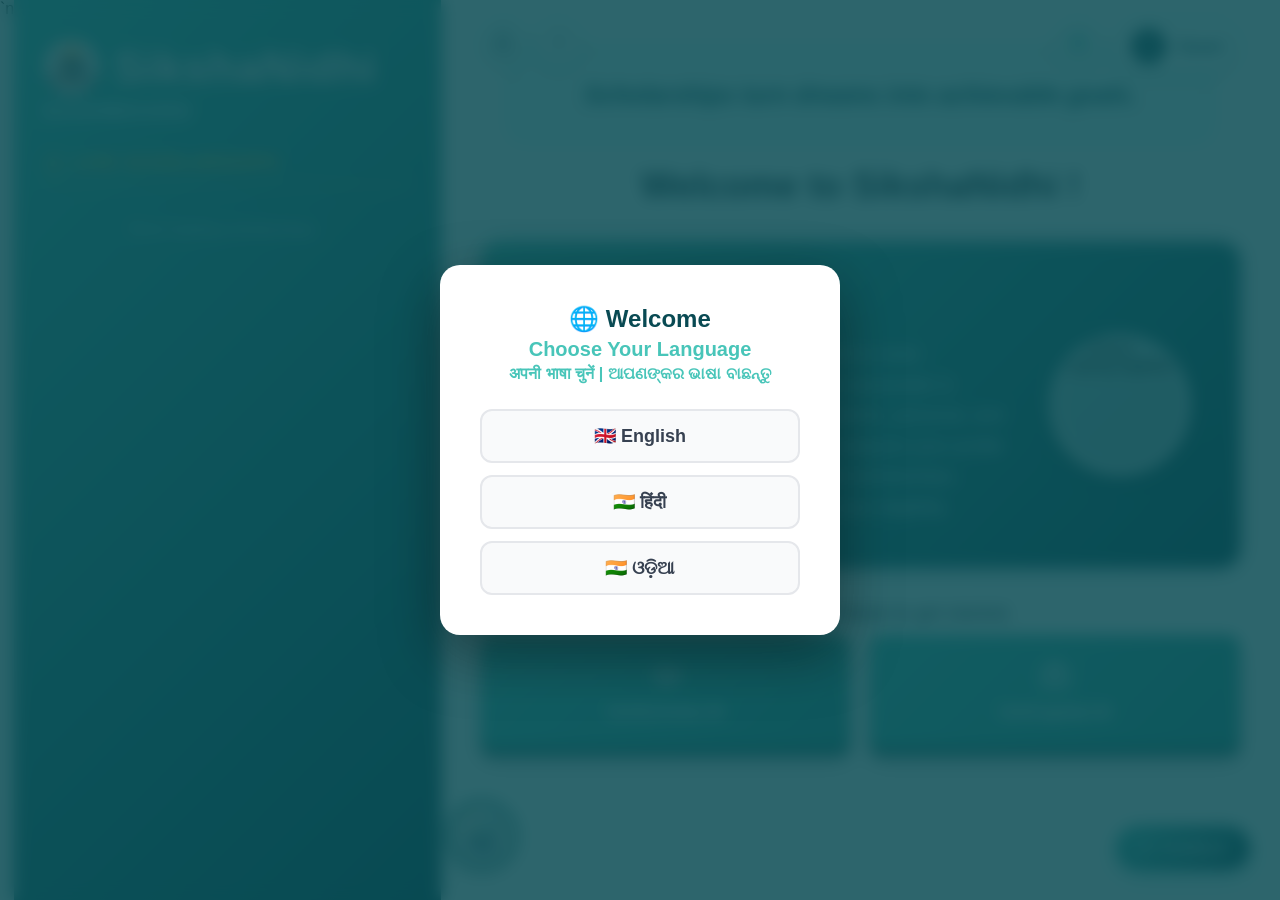
==== frontend/dashboard.html @ fb162694 "fix: resolve Vercel 404 dashboard error and update API URL to sikshanidhi-2 - Add frontend/vercel.js" ====
<!DOCTYPE html>
<html lang="en">

<head>
    <meta charset="UTF-8">
    <meta name="viewport" content="width=device-width, initial-scale=1.0">

    <!-- Load the dynamic backend configuration -->
    <script src="config.js"></script>

    <title data-i18n="dash_page_title">Home - Dashboard</title>

    <style>
        /* Base Reset */
        * {
            margin: 0;
            padding: 0;
            box-sizing: border-box;
            font-family: 'Segoe UI', Tahoma, Geneva, Verdana, sans-serif;
        }

        body {
            display: flex;
            flex-direction: row;
            height: 100vh;
            width: 100vw;
            overflow: hidden;
            background-color: #f3f4f6;
        }

        /* --- Left Sidebar Area --- */
        .sidebar {
            width: 33.333%;
            min-width: 340px;
            max-width: 440px;
            height: 100vh;
            overflow-y: auto;
            background: linear-gradient(135deg, #48C5B9 0%, #094A53 100%);
            color: #ffffff;
            display: flex;
            flex-direction: column;
            padding: 40px 30px;
            box-shadow: 4px 0 15px rgba(0, 0, 0, 0.1);
            z-index: 2;
            flex-shrink: 0;
        }

        /* App Name & Logo Container */
        .header-logo-container {
            display: flex;
            align-items: center;
            gap: 15px;
            margin-bottom: 5px;
        }

        .logo-wrapper {
            width: 55px;
            height: 55px;
            border-radius: 50%;
            overflow: hidden;
            display: flex;
            align-items: center;
            justify-content: center;
            box-shadow: 0 4px 10px rgba(0, 0, 0, 0.2);
            background: white;
        }

        .app-logo {
            width: 100%;
            height: 100%;
            object-fit: cover;
            transform: scale(1.4);
            /* Zoom in to crop black border */
            display: block;
        }

        .app-name {
            font-size: 44px;
            font-weight: 800;
            color: #ffffff;
            letter-spacing: 1px;
            text-shadow: 2px 2px 4px rgba(0, 0, 0, 0.2);
        }

        /* Dashboard Title Area */
        .brand-title {
            font-size: 20px;
            font-weight: 700;
            letter-spacing: 2px;
            margin-bottom: 30px;
            color: #E0F7FA;
            text-transform: uppercase;
        }

        /* --- Live Scholarships List (Sidebar) --- */
        .sidebar-section-title {
            font-size: 18px;
            font-weight: 700;
            margin-bottom: 15px;
            color: #FFD54F;
            /* Changed to Bright Golden Yellow for high visibility */
            text-transform: uppercase;
            letter-spacing: 1px;
            border-bottom: 2px solid rgba(255, 213, 79, 0.4);
            /* Underline matched to new color */
            padding-bottom: 10px;
            display: flex;
            align-items: center;
            gap: 10px;
            text-shadow: 1px 1px 3px rgba(0, 0, 0, 0.2);
        }

        .scholarship-list {
            display: flex;
            flex-direction: column;
            gap: 15px;
            overflow-y: auto;
            padding-right: 5px;
            -ms-overflow-style: none;
            scrollbar-width: none;
        }

        .scholarship-list::-webkit-scrollbar {
            display: none;
        }

        .scholarship-item {
            display: block;
            text-decoration: none;
            background: rgba(255, 255, 255, 0.85);
            border: 1px solid rgba(255, 255, 255, 0.9);
            padding: 18px 20px;
            border-radius: 14px;
            color: #374151;
            transition: all 0.3s cubic-bezier(0.25, 0.8, 0.25, 1);
            position: relative;
            box-shadow: 0 0 12px rgba(9, 74, 83, 0.2);
            overflow: hidden;
        }

        .scholarship-item:hover {
            transform: translateY(-3px);
            background: rgba(255, 255, 255, 1);
            box-shadow: 0 0 20px rgba(72, 197, 185, 0.6);
        }

        .scholarship-item h4 {
            font-size: 16px;
            font-weight: 700;
            margin-bottom: 6px;
            color: #094A53;
            line-height: 1.3;
        }

        .scholarship-item p {
            font-size: 13px;
            color: #48C5B9;
            font-weight: 600;
        }

        .scholarship-item .external-icon {
            position: absolute;
            top: 18px;
            right: 18px;
            width: 16px;
            height: 16px;
            color: #9ca3af;
            transition: color 0.3s ease;
        }

        .scholarship-item:hover .external-icon {
            color: #48C5B9;
        }

        /* --- Right Main Area --- */
        .main-content {
            flex: 1;
            height: 100vh;
            overflow-y: auto;
            background-color: #ffffff;
            display: flex;
            flex-direction: column;
            align-items: center;
            justify-content: flex-start;
            padding: 50px 40px;
            position: relative;
            z-index: 1;
        }

        /* Welcome Placeholder */
        .welcome-msg {
            text-align: center;
            color: #374151;
            animation: fadeIn 0.8s ease;
        }

        .welcome-msg h2 {
            font-size: 36px;
            font-weight: 600;
            color: #1f2937;
            margin-bottom: 5px;
        }

        .welcome-msg p {
            font-size: 18px;
            color: #6b7280;
        }

        /* --- Quote Box (Increased Size and Font) --- */
        .quote-box {
            background: rgba(168, 240, 240, 0.25);
            border: 1px solid rgba(72, 197, 185, 0.4);
            border-radius: 12px;
            padding: 20px 30px;
            /* Increased padding */
            margin-bottom: 25px;
            text-align: center;
            width: 100%;
            max-width: 700px;
            /* Increased width */
            min-height: 90px;
            /* Increased height */
            display: flex;
            align-items: center;
            justify-content: center;
            box-shadow: 0 0 15px rgba(72, 197, 185, 0.2);
            overflow: hidden;
        }

        .quote-box p {
            color: #094A53;
            font-size: 24px;
            /* Significantly increased font size */
            font-style: italic;
            font-weight: 700;
            margin: 0;
            transition: opacity 0.5s ease;
        }

        /* --- Theme Banner Styles --- */
        .info-banner {
            display: flex;
            align-items: center;
            justify-content: space-between;
            background: linear-gradient(135deg, #48C5B9 0%, #094A53 100%);
            border-radius: 20px;
            padding: 45px 50px;
            margin-top: 30px;
            width: 100%;
            max-width: 800px;
            box-shadow: 0 0 25px rgba(9, 74, 83, 0.3);
            animation: fadeIn 1s ease 0.3s forwards;
            opacity: 0;
            gap: 40px;
        }

        .info-content {
            flex: 1;
            text-align: left;
        }

        .info-content h3 {
            color: #ffffff;
            font-size: 32px;
            font-weight: 800;
            margin-bottom: 15px;
            letter-spacing: 0.5px;
            display: flex;
            align-items: center;
            gap: 12px;
        }

        .info-content p {
            color: #E0F7FA;
            font-size: 18px;
            line-height: 1.7;
            font-weight: 500;
        }

        .info-visual {
            flex-shrink: 0;
            width: 140px;
            height: 140px;
            background: rgba(255, 255, 255, 0.6);
            border: 4px solid rgba(255, 255, 255, 0.9);
            border-radius: 50%;
            display: flex;
            justify-content: center;
            align-items: center;
            box-shadow: 0 8px 20px rgba(0, 0, 0, 0.15);
            overflow: hidden;
        }

        .info-visual img {
            width: 100%;
            height: 100%;
            object-fit: cover;
        }

        /* --- Action Buttons & Prompt --- */
        .portal-prompt {
            margin-top: 35px;
            margin-bottom: -10px;
            font-size: 18px;
            font-weight: 600;
            color: #4b5563;
            animation: fadeIn 1s ease 0.4s forwards;
            opacity: 0;
        }

        .action-buttons {
            display: flex;
            width: 100%;
            max-width: 800px;
            gap: 20px;
            margin-top: 25px;
            animation: fadeIn 1s ease 0.5s forwards;
            opacity: 0;
        }

        /* --- Updated 3D Button Styles --- */
        .action-btn {
            flex: 1;
            display: flex;
            flex-direction: column;
            align-items: center;
            justify-content: center;
            padding: 25px 20px;
            border-radius: 12px;
            border: none;
            /* Removed border to enhance 3D feel */
            cursor: pointer;
            transition: transform 0.15s ease, box-shadow 0.15s ease;
            /* Snappy transition for 3D press */
            text-decoration: none;
            position: relative;
            overflow: hidden;
        }

        .action-btn svg {
            width: 30px;
            height: 30px;
            margin-bottom: 12px;
            fill: none;
            stroke-width: 2;
            stroke-linecap: round;
            stroke-linejoin: round;
        }

        .btn-cyan {
            background: linear-gradient(135deg, #48C5B9 0%, #2E9E94 100%);
            /* Creates the 3D 'thickness' under the button */
            box-shadow: 0 8px 0 #18655E, 0 15px 20px rgba(0, 0, 0, 0.2);
            transform: translateY(-4px);
            /* Base raised position */
        }

        .btn-cyan:hover {
            background: linear-gradient(135deg, #57D1C6 0%, #35B1A6 100%);
            /* Slightly lighter on hover */
            box-shadow: 0 8px 0 #18655E, 0 15px 25px rgba(72, 197, 185, 0.4);
        }

        /* The physical 'click' push-down effect */
        .btn-cyan:active {
            transform: translateY(4px);
            box-shadow: 0 0px 0 #18655E, 0 5px 10px rgba(0, 0, 0, 0.2);
        }

        .btn-cyan svg {
            stroke: #ffffff;
        }

        .btn-cyan span {
            font-size: 18px;
            font-weight: 600;
            color: #ffffff;
        }

        /* --- CLICK SHINE & GLOW EFFECTS --- */
        .scholarship-item::after,
        .action-btn::after {
            content: '';
            position: absolute;
            top: 0;
            left: -100%;
            width: 50%;
            height: 100%;
            background: linear-gradient(to right, rgba(255, 255, 255, 0) 0%, rgba(255, 255, 255, 0.6) 50%, rgba(255, 255, 255, 0) 100%);
            transform: skewX(-25deg);
            z-index: 10;
            pointer-events: none;
        }

        /* Adjusted active-glow for 3D buttons */
        .active-glow {
            box-shadow: 0 0px 0 #18655E, 0 0 30px rgba(255, 255, 255, 0.8), 0 0 50px rgba(72, 197, 185, 1) !important;
            transform: translateY(4px) scale(0.98) !important;
            filter: brightness(1.1);
            transition: all 0.1s ease !important;
        }

        .active-glow::after {
            animation: shineSweep 0.5s ease-out forwards;
        }

        @keyframes shineSweep {
            0% {
                left: -100%;
            }

            100% {
                left: 200%;
            }
        }

        @keyframes fadeIn {
            from {
                opacity: 0;
                transform: translateY(20px);
            }

            to {
                opacity: 1;
                transform: translateY(0);
            }
        }

        /* Responsive styling */
        @media (max-width: 950px) {
            body {
                flex-direction: column;
                overflow-y: auto;
            }

            .sidebar {
                width: 100%;
                height: auto;
                padding: 30px;
                max-height: 400px;
            }

            .main-content {
                width: 100%;
                flex: 1;
                padding: 40px 20px;
            }

            .main-content>div {
                margin-top: 0 !important;
            }

            .info-banner {
                flex-direction: column;
                text-align: center;
                padding: 30px;
                gap: 20px;
            }

            .info-content h3 {
                justify-content: center;
            }

            .info-content {
                text-align: center;
            }

            .action-buttons {
                flex-direction: column;
            }
        }

        /* --- Notification Icon Styles --- */
        .notification-area {
            position: absolute;
            top: 20px;
            left: 40px;
            z-index: 100;
            display: flex;
            align-items: center;
        }

        .notification-container {
            position: relative;
            cursor: pointer;
            width: 45px;
            height: 45px;
            background: rgba(255, 255, 255, 0.9);
            border-radius: 50%;
            display: flex;
            justify-content: center;
            align-items: center;
            box-shadow: 0 4px 10px rgba(0, 0, 0, 0.1);
            border: 1px solid #48C5B9;
            transition: all 0.3s ease;
        }

        .notification-container:hover {
            transform: translateY(-2px);
            box-shadow: 0 6px 15px rgba(72, 197, 185, 0.3);
        }

        .notification-icon {
            width: 24px;
            height: 24px;
            color: #094A53;
        }

        .notification-badge {
            position: absolute;
            top: 0;
            right: 0;
            width: 14px;
            height: 14px;
            background-color: #ff4d4d;
            border-radius: 50%;
            border: 2px solid white;
            display: none;
            /* Shown if scholarships ending soon */
            animation: pulse-red 2s infinite;
        }

        @keyframes pulse-red {
            0% {
                transform: scale(0.95);
                box-shadow: 0 0 0 0 rgba(255, 77, 77, 0.7);
            }

            70% {
                transform: scale(1);
                box-shadow: 0 0 0 10px rgba(255, 77, 77, 0);
            }

            100% {
                transform: scale(0.95);
                box-shadow: 0 0 0 0 rgba(255, 77, 77, 0);
            }
        }

        .notification-dropdown {
            position: absolute;
            top: 55px;
            left: 0;
            width: 320px;
            background: white;
            border-radius: 15px;
            box-shadow: 0 10px 30px rgba(0, 0, 0, 0.15);
            border: 1px solid #e5e7eb;
            display: none;
            z-index: 200;
            padding: 20px;
            transform-origin: top left;
            animation: dropdownFade 0.3s ease;
        }

        @keyframes dropdownFade {
            from {
                opacity: 0;
                transform: scale(0.95) translateY(-10px);
            }

            to {
                opacity: 1;
                transform: scale(1) translateY(0);
            }
        }

        .notification-header {
            font-weight: 700;
            color: #094A53;
            margin-bottom: 15px;
            padding-bottom: 10px;
            border-bottom: 2px solid #f3f4f6;
            font-size: 16px;
            display: flex;
            align-items: center;
            gap: 8px;
        }

        .notification-list {
            max-height: 300px;
            overflow-y: auto;
        }

        .notification-item {
            padding: 12px;
            border-radius: 10px;
            margin-bottom: 8px;
            background: #f9fafb;
            transition: background 0.2s;
        }

        .notification-item:hover {
            background: #f3f4f6;
        }

        .notification-item h5 {
            margin: 0;
            font-size: 14px;
            color: #1f2937;
            line-height: 1.4;
        }

        .notification-item p {
            margin: 6px 0 0;
            font-size: 13px;
            color: #ef4444;
            font-weight: 700;
            display: flex;
            align-items: center;
            gap: 4px;
        }

        .no-notifications {
            text-align: center;
            color: #6b7280;
            font-size: 14px;
            padding: 20px 0;
        }

        /* --- About / Help Button --- */
        .about-btn {
            margin-left: 10px;
            width: 45px;
            height: 45px;
            background: rgba(255, 255, 255, 0.9);
            border-radius: 50%;
            display: flex;
            justify-content: center;
            align-items: center;
            cursor: pointer;
            box-shadow: 0 4px 10px rgba(0, 0, 0, 0.1);
            border: 1px solid #48C5B9;
            transition: all 0.3s ease;
            position: relative;
        }

        .about-btn:hover {
            transform: translateY(-2px);
            box-shadow: 0 6px 15px rgba(72, 197, 185, 0.3);
        }

        .about-btn span {
            font-size: 20px;
            font-weight: 700;
            color: #094A53;
            line-height: 1;
            font-family: Georgia, serif;
            user-select: none;
        }

        .about-btn::after {
            content: 'How to use?';
            position: absolute;
            top: calc(100% + 8px);
            left: 50%;
            transform: translateX(-50%);
            background: #094A53;
            color: #fff;
            font-size: 11px;
            font-weight: 600;
            padding: 4px 10px;
            border-radius: 20px;
            white-space: nowrap;
            pointer-events: none;
            opacity: 0;
            transition: opacity 0.25s ease;
            z-index: 300;
        }

        .about-btn:hover::after {
            opacity: 1;
        }

        /* ========== HELP MODAL ========== */
        #help-overlay {
            position: fixed;
            inset: 0;
            background: rgba(9, 74, 83, 0.6);
            backdrop-filter: blur(8px);
            z-index: 99999;
            display: none;
            align-items: center;
            justify-content: center;
        }

        #help-overlay.open {
            display: flex;
        }

        #help-modal {
            background: #ffffff;
            border-radius: 28px;
            width: 860px;
            max-width: 96vw;
            max-height: 88vh;
            display: flex;
            flex-direction: column;
            overflow: hidden;
            box-shadow: 0 30px 80px rgba(9, 74, 83, 0.35);
            animation: helpSlideIn 0.4s cubic-bezier(0.16, 1, 0.3, 1) forwards;
        }

        @keyframes helpSlideIn {
            from {
                opacity: 0;
                transform: translateY(40px) scale(0.97);
            }

            to {
                opacity: 1;
                transform: translateY(0) scale(1);
            }
        }

        .help-header {
            background: linear-gradient(135deg, #48C5B9 0%, #094A53 100%);
            padding: 28px 36px 22px;
            display: flex;
            align-items: center;
            justify-content: space-between;
            flex-shrink: 0;
        }

        .help-header-left {
            display: flex;
            align-items: center;
            gap: 14px;
        }

        .help-header-icon {
            width: 50px;
            height: 50px;
            background: rgba(255, 255, 255, 0.2);
            border: 2px solid rgba(255, 255, 255, 0.4);
            border-radius: 50%;
            display: flex;
            align-items: center;
            justify-content: center;
            font-size: 24px;
        }

        .help-header-text h2 {
            color: #fff;
            font-size: 24px;
            font-weight: 800;
            margin: 0 0 3px;
        }

        .help-header-text p {
            color: rgba(255, 255, 255, 0.8);
            font-size: 14px;
            margin: 0;
        }

        #help-close {
            background: rgba(255, 255, 255, 0.2);
            border: none;
            color: #fff;
            font-size: 22px;
            width: 40px;
            height: 40px;
            border-radius: 50%;
            cursor: pointer;
            display: flex;
            align-items: center;
            justify-content: center;
            transition: background 0.2s;
            flex-shrink: 0;
        }

        #help-close:hover {
            background: rgba(255, 255, 255, 0.35);
        }

        .help-tabs {
            display: flex;
            gap: 0;
            padding: 0 36px;
            background: #f8fafc;
            border-bottom: 2px solid #e5e7eb;
            overflow-x: auto;
            flex-shrink: 0;
            scrollbar-width: none;
        }

        .help-tabs::-webkit-scrollbar {
            display: none;
        }

        .help-tab {
            padding: 14px 20px;
            font-size: 13.5px;
            font-weight: 600;
            color: #6b7280;
            cursor: pointer;
            border-bottom: 3px solid transparent;
            white-space: nowrap;
            transition: all 0.25s ease;
            display: flex;
            align-items: center;
            gap: 7px;
            margin-bottom: -2px;
        }

        .help-tab:hover {
            color: #094A53;
        }

        .help-tab.active {
            color: #094A53;
            border-bottom-color: #48C5B9;
            background: #fff;
        }

        .help-body {
            padding: 32px 36px;
            overflow-y: auto;
            flex: 1;
        }

        .help-panel {
            display: none;
        }

        .help-panel.active {
            display: block;
        }

        .help-section {
            display: flex;
            gap: 18px;
            align-items: flex-start;
            background: #f9fafb;
            border: 1px solid #e5e7eb;
            border-radius: 16px;
            padding: 22px 24px;
            margin-bottom: 18px;
            transition: box-shadow 0.25s;
        }

        .help-section:hover {
            box-shadow: 0 4px 18px rgba(72, 197, 185, 0.18);
            border-color: #48C5B9;
        }

        .help-sec-icon {
            width: 48px;
            height: 48px;
            border-radius: 12px;
            display: flex;
            align-items: center;
            justify-content: center;
            font-size: 24px;
            flex-shrink: 0;
        }

        .ic-teal,
        .ic-gold,
        .ic-blue,
        .ic-green,
        .ic-red,
        .ic-purple,
        .ic-orange {
            background: rgba(72, 197, 185, 0.12);
        }

        .help-sec-body h4 {
            font-size: 16px;
            font-weight: 700;
            color: #094A53;
            margin: 0 0 7px;
        }

        .help-sec-body p {
            font-size: 14px;
            color: #4b5563;
            line-height: 1.65;
            margin: 0;
        }

        .help-sec-body ul {
            margin: 8px 0 0 16px;
            padding: 0;
            font-size: 13.5px;
            color: #4b5563;
            line-height: 1.7;
        }

        .help-tip-box {
            background: linear-gradient(135deg, rgba(72, 197, 185, 0.1), rgba(9, 74, 83, 0.07));
            border: 1px dashed #48C5B9;
            border-radius: 14px;
            padding: 16px 20px;
            margin-top: 20px;
            font-size: 13.5px;
            color: #094A53;
            font-weight: 500;
            display: flex;
            gap: 10px;
            align-items: flex-start;
        }

        .help-tip-box .tip-icon {
            font-size: 20px;
            flex-shrink: 0;
        }
    </style>
    <script src="/config.js"></script>`n
</head>

<body>

    <!-- User Profile Header -->
    <div id="user-profile-header"
        style="position: absolute; top: 20px; right: 40px; display: flex; align-items: center; gap: 12px; z-index: 100; background: rgba(255,255,255,0.9); padding: 8px 16px; border-radius: 30px; box-shadow: 0 4px 10px rgba(0,0,0,0.1); border: 1px solid #48C5B9;">
        <div
            style="width: 35px; height: 35px; background: #094A53; border-radius: 50%; display: flex; justify-content: center; align-items: center; color: white;">
            <svg width="20" height="20" viewBox="0 0 24 24" fill="none" stroke="currentColor" stroke-width="2"
                stroke-linecap="round" stroke-linejoin="round">
                <path d="M20 21v-2a4 4 0 0 0-4-4H8a4 4 0 0 0-4 4v2"></path>
                <circle cx="12" cy="7" r="4"></circle>
            </svg>
        </div>
        <span id="display-user-name" style="font-weight: 600; color: #094A53;">User</span>
    </div>

    <!-- Language Switcher -->
    <button onclick="showLanguagePopup()"
        style="position: absolute; top: 20px; right: 180px; background: rgba(255,255,255,0.9); border: 1px solid #48C5B9; border-radius: 50%; width: 45px; height: 45px; display: flex; align-items: center; justify-content: center; cursor: pointer; z-index: 100; box-shadow: 0 4px 10px rgba(0,0,0,0.1); transition: all 0.3s; color: #48C5B9;"
        onmouseover="this.style.color='#094A53'; this.style.borderColor='#094A53';"
        onmouseout="this.style.color='#48C5B9'; this.style.borderColor='#48C5B9';" title="Change Language">
        <svg width="22" height="22" viewBox="0 0 24 24" fill="none" stroke="currentColor" stroke-width="2"
            stroke-linecap="round" stroke-linejoin="round">
            <circle cx="12" cy="12" r="10"></circle>
            <line x1="2" y1="12" x2="22" y2="12"></line>
            <path d="M12 2a15.3 15.3 0 0 1 4 10 15.3 15.3 0 0 1-4 10 15.3 15.3 0 0 1-4-10 15.3 15.3 0 0 1 4-10z"></path>
        </svg>
    </button>

    <!-- PixaBot Floating Bubble -->
    <div id="pixabot-container"
        style="position: fixed; bottom: 30px; left: calc(33.333% + 20px); z-index: 9999; cursor: move;">
        <div id="pixabot-bubble"
            style="width: 70px; height: 70px; border-radius: 50%; background: white; border: 3px solid #0f8680; box-shadow: 0 4px 15px rgba(0,0,0,0.2); display: flex; justify-content: center; align-items: center; overflow: hidden; transition: transform 0.3s;">
            <img src="bot_logo.jpeg" alt="PixaBot" style="width: 100%; height: 100%; object-fit: cover;">
        </div>
    </div>


    <div class="sidebar">
        <div class="header-logo-container">
            <div class="logo-wrapper">
                <img src="app_logo.jpeg" alt="SikshaNidhi Logo" class="app-logo">
            </div>
            <div class="app-name" data-i18n="app_name">SikshaNidhi</div>
        </div>
        <div class="brand-title" data-i18n="dash_title">DASHBOARD</div>

        <div class="sidebar-section-title">
            <svg width="20" height="20" viewBox="0 0 24 24" fill="none" stroke="currentColor" stroke-width="2"
                stroke-linecap="round" stroke-linejoin="round">
                <circle cx="12" cy="12" r="10"></circle>
                <line x1="12" y1="8" x2="12" y2="12"></line>
                <line x1="12" y1="16" x2="12.01" y2="16"></line>
            </svg>
            <span data-i18n="live_scholarships">Live Scholarships</span>
        </div>

        <div class="scholarship-list" id="sidebarScholarshipList">
            <!-- Data fetched dynamically from backend -->
        </div>
    </div>

    <div class="main-content">
        <!-- Notification Icon Area -->
        <div class="notification-area">
            <div class="notification-container" id="notificationBtn">
                <svg class="notification-icon" viewBox="0 0 24 24" fill="none" stroke="currentColor" stroke-width="2"
                    stroke-linecap="round" stroke-linejoin="round">
                    <path d="M18 8A6 6 0 0 0 6 8c0 7-3 9-3 9h18s-3-2-3-9"></path>
                    <path d="M13.73 21a2 2 0 0 1-3.46 0"></path>
                </svg>
                <div class="notification-badge" id="notificationBadge"></div>
            </div>

            <!-- About / Help Button -->
            <div class="about-btn" id="aboutBtn" onclick="openHelp()">
                <span>?</span>
            </div>

            <div class="notification-dropdown" id="notificationDropdown">
                <div class="notification-header">
                    <svg width="18" height="18" viewBox="0 0 24 24" fill="none" stroke="currentColor" stroke-width="2.5"
                        stroke-linecap="round" stroke-linejoin="round">
                        <path
                            d="M10.29 3.86L1.82 18a2 2 0 0 0 1.71 3h16.94a2 2 0 0 0 1.71-3L13.71 3.86a2 2 0 0 0-3.42 0z">
                        </path>
                        <line x1="12" y1="9" x2="12" y2="13"></line>
                        <line x1="12" y1="17" x2="12.01" y2="17"></line>
                    </svg>
                    <span data-i18n="upcoming_deadlines">Upcoming Deadlines</span>
                </div>
                <div class="notification-list" id="notificationList">
                    <!-- Data fetched dynamically from backend -->
                </div>
            </div>
        </div>

        <div
            style="display: flex; flex-direction: column; align-items: center; justify-content: center; width: 100%; margin-top: 0px;">

            <div class="quote-box" id="quoteBox">
                <p id="quoteText" data-i18n="quote_1">Scholarships turn dreams into achievable goals.</p>
            </div>

            <div class="welcome-msg" id="welcomeMessage">
                <h2 data-i18n="welcome_dash">Welcome to SikshaNidhi !</h2>
            </div>

            <div class="info-banner">
                <div class="info-content">
                    <h3>
                        <svg width="28" height="28" viewBox="0 0 24 24" fill="none" stroke="currentColor"
                            stroke-width="2" stroke-linecap="round" stroke-linejoin="round">
                            <path d="M12 2l3 7 7 3-7 3-3 7-3-7-7-3 7-3z"></path>
                        </svg>
                        <span data-i18n="info_banner_title">SikshaNidhi</span>
                    </h3>
                    <p data-i18n="info_banner_desc">This is an AI-powered platform designed to make scholarships and
                        financial opportunities
                        accessible to everyone. By simply entering your academic, personal, and financial details, our
                        intelligent system analyzes your profile and matches you with the most relevant scholarships,
                        grants, and funding options tailored to your eligibility.</p>
                </div>
                <div class="info-visual">
                    <img src="https://images.unsplash.com/photo-1523240795612-9a054b0db644?q=80&w=300&auto=format&fit=crop"
                        alt="Students studying together">
                </div>
            </div>

            <div class="portal-prompt" data-i18n="portal_prompt">
                Select a portal below to get started.
            </div>

            <div class="action-buttons">
                <button class="action-btn btn-cyan clickable-element" onclick="window.location.href='index1.html'">
                    <svg viewBox="0 0 24 24">
                        <path d="M22 10v6M2 10l10-5 10 5-10 5z"></path>
                        <path d="M6 12v5c3 3 9 3 12 0v-5"></path>
                    </svg>
                    <span data-i18n="portal_scholar">UniScholar.AI</span>
                </button>

                <button class="action-btn btn-cyan clickable-element" onclick="window.location.href='index2.html'">
                    <svg viewBox="0 0 24 24">
                        <rect x="2" y="7" width="20" height="14" rx="2" ry="2"></rect>
                        <path d="M16 21V5a2 2 0 0 0-2-2h-4a2 2 0 0 0-2 2v16"></path>
                    </svg>
                    <span data-i18n="portal_capital">UniCapital.AI</span>
                </button>
            </div>

        </div>
    </div>

    <script src="/config.js"></script>
    <script>
        // --- Notification Logic ---
        const notificationBtn = document.getElementById('notificationBtn');
        const notificationDropdown = document.getElementById('notificationDropdown');
        const notificationBadge = document.getElementById('notificationBadge');
        const notificationList = document.getElementById('notificationList');

        async function fetchNotifications() {
            try {
                const baseEndpoint = window.API_BASE_URL || window.API_BASE || window.API_URL || 'https://sikshanidhi-2.onrender.com';
                const response = await fetch(`${baseEndpoint}/api/notifications`);
                const data = await response.json();

                if (data.status === 'success' && data.notifications.length > 0) {
                    notificationBtn.style.display = 'flex';
                    notificationBadge.style.display = 'block';
                    notificationList.innerHTML = data.notifications.map(n => `
                        <div class="notification-item">
                            <h5>${n.name}</h5>
                            <p>
                                <svg width="14" height="14" viewBox="0 0 24 24" fill="none" stroke="currentColor" stroke-width="2" stroke-linecap="round" stroke-linejoin="round"><circle cx="12" cy="12" r="10"></circle><polyline points="12 6 12 12 16 14"></polyline></svg>
                                <span data-i18n="closing_in" data-days="${n.days_left}">Closing in ${n.days_left} days</span>
                            </p>
                            <div style="margin-top: 8px; display: flex; gap: 10px; align-items: center;">
                                <a href="${n.url}" target="_blank" style="font-size: 0.8rem; color: #034b4e; text-decoration: underline; font-weight: 600;" data-i18n="official_link">Official Link</a>
                                <span style="font-size: 0.8rem; color: #034b4e; cursor: pointer; text-decoration: underline; font-weight: 600;" onclick="showDocsModal(\`${n.docs.replace(/`/g, '')}\`)" data-i18n="docs_required">📄 Docs</span>
                            </div>
                        </div>
                    `).join('');
                } else {
                    notificationBtn.style.display = 'flex';
                    notificationBadge.style.display = 'none';
                    notificationList.innerHTML = '<div class="no-notifications" data-i18n="no_notifications">No scholarships closing soon.</div>';
                }

                // Re-apply translations for dynamic content
                if (typeof window.applyTranslations === 'function') {
                    window.applyTranslations(localStorage.getItem("sn_lang") || "en");

                    // Specific handling for parameterised strings like days left
                    const lang = localStorage.getItem("sn_lang") || "en";
                    const dict = (typeof TRANSLATIONS !== 'undefined' && TRANSLATIONS[lang]) ? TRANSLATIONS[lang] : null;
                    document.querySelectorAll('[data-days]').forEach(el => {
                        const days = el.getAttribute('data-days');
                        if (dict && dict.closing_in) el.textContent = dict.closing_in.replace('{days}', days);
                    });
                }
            } catch (error) {
                console.error('Error fetching notifications:', error);
                notificationList.innerHTML = '<div class="no-notifications" data-i18n="error_loading_notifications">Error loading notifications.</div>';
            }
        }

        notificationBtn.addEventListener('click', (e) => {
            e.stopPropagation();
            const isVisible = notificationDropdown.style.display === 'block';
            notificationDropdown.style.display = isVisible ? 'none' : 'block';

            // Hide red dot after clicking
            const badge = document.querySelector('.notification-badge');
            if (badge) {
                badge.style.display = 'none';
            }
        });

        document.addEventListener('click', () => {
            notificationDropdown.style.display = 'none';
        });

        notificationDropdown.addEventListener('click', (e) => {
            e.stopPropagation();
        });

        // Initialize notifications
        fetchNotifications();
        // Refresh every 5 minutes
        setInterval(fetchNotifications, 5 * 60 * 1000);

        // Fetch Live Scholarships for Sidebar
        async function fetchLiveScholarships() {
            try {
                const baseEndpoint = window.API_BASE_URL || window.API_BASE || window.API_URL || 'https://sikshanidhi-2.onrender.com';
                const response = await fetch(`${baseEndpoint}/api/live_scholarships`, {
                    method: 'GET'
                });
                const data = await response.json();

                const sidebarList = document.getElementById('sidebarScholarshipList');
                if (data.status === 'success' && data.data && data.data.length > 0) {
                    sidebarList.innerHTML = data.data.slice(0, 7).map(s => `
                        <a href="${s.url}" target="_blank" class="scholarship-item clickable-element" style="position: relative; overflow: hidden;">
                            <svg class="external-icon" viewBox="0 0 24 24" fill="none" stroke="currentColor" stroke-width="2" stroke-linecap="round" stroke-linejoin="round">
                                <path d="M18 13v6a2 2 0 0 1-2 2H5a2 2 0 0 1-2-2V8a2 2 0 0 1 2-2h6"></path>
                                <polyline points="15 3 21 3 21 9"></polyline>
                                <line x1="10" y1="14" x2="21" y2="3"></line>
                            </svg>
                            <h4 style="font-size: 14px; margin-bottom: 4px;">${s.name.replace('[Government]', 'Govt.').replace('[Private]', 'Pvt.')}</h4>
                            <p style="font-size: 12px; color: #48C5B9; font-weight: 600; margin-bottom: 5px;"><span data-i18n="status_label">Status:</span> ${s.status}</p>
                            <span style="font-size: 0.8rem; color: #094A53; cursor: pointer; text-decoration: underline; font-weight: 600; display: inline-block; padding-top: 5px; z-index: 5; position: relative;" onclick="event.preventDefault(); showDocsModal(\`${(s.docs || 'No specific document requirements listed.').replace(/`/g, '')}\`)" data-i18n="docs_required">📄 Docs Required</span>
                        </a>
                    `).join('');
                } else {
                    sidebarList.innerHTML = '<div style="padding: 20px; text-align: center; color: rgba(255,255,255,0.7);" data-i18n="no_active_scholarships">No active scholarships found.</div>';
                }

                // Re-apply translations for dynamic content
                if (typeof window.applyTranslations === 'function') {
                    window.applyTranslations(localStorage.getItem("sn_lang") || "en");
                }
            } catch (error) {
                console.error('Error fetching live scholarships:', error);
                document.getElementById('sidebarScholarshipList').innerHTML = '<div style="padding: 20px; text-align: center; color: rgba(255,255,255,0.7);" data-i18n="error_loading_scholarships">Error loading scholarships.</div>';
            }
        }

        fetchLiveScholarships();

        // Refresh dynamic content when language changes
        window.addEventListener('languageChanged', (e) => {
            fetchNotifications();
            fetchLiveScholarships();
            setTimeout(() => {
                const quoteText = document.getElementById('quoteText');
                const currentKey = `quote_${currentQuoteIndex + 1}`;
                if (typeof window.applyTranslations === 'function') {
                    const lang = localStorage.getItem("sn_lang") || "en";
                    if (typeof TRANSLATIONS !== 'undefined' && TRANSLATIONS[lang] && TRANSLATIONS[lang][currentKey]) {
                        quoteText.textContent = TRANSLATIONS[lang][currentKey];
                    }
                }
            }, 100);
        });

        // --- Quote Carousel Logic ---
        const quotes = [
            "Scholarships turn dreams into achievable goals.",
            "Financial support unlocks hidden potential.",
            "Talent deserves opportunity, not limitation."
        ];

        let currentQuoteIndex = 0;
        const quoteText = document.getElementById('quoteText');

        setInterval(() => {
            quoteText.style.opacity = '0';
            setTimeout(() => {
                currentQuoteIndex = (currentQuoteIndex + 1) % quotes.length;
                const currentKey = `quote_${currentQuoteIndex + 1}`;
                const lang = localStorage.getItem('sn_lang') || 'en';
                if (typeof TRANSLATIONS !== 'undefined' && TRANSLATIONS[lang] && TRANSLATIONS[lang][currentKey]) {
                    quoteText.textContent = TRANSLATIONS[lang][currentKey];
                } else {
                    quoteText.textContent = quotes[currentQuoteIndex];
                }
                quoteText.style.opacity = '1';
            }, 500);
        }, 3500);

        // --- Portal Selection Logic ---
        function selectOption(optionName) {
            const welcomeMessage = document.getElementById('welcomeMessage');
            welcomeMessage.style.opacity = '0';

            setTimeout(() => {
                const titleColor = optionName === 'UniScholar.AI' ? '#48C5B9' : '#15536B';
                welcomeMessage.innerHTML = `<h2 style="color: ${titleColor};">${optionName}</h2> <p>You have accessed the ${optionName} portal.</p>`;
                welcomeMessage.style.opacity = '1';
                welcomeMessage.style.transition = 'opacity 0.4s ease';
            }, 300);
        }

        // --- Click Glow & Shine Animation Logic ---
        document.querySelectorAll('.clickable-element').forEach(element => {
            element.addEventListener('mousedown', function () {
                // Remove the class to reset the animation if clicked rapidly
                this.classList.remove('active-glow');

                // Trigger reflow to restart the CSS animation
                void this.offsetWidth;

                // Add the class back
                this.classList.add('active-glow');

                // Optional: remove it after the animation ends to leave it clean
                setTimeout(() => {
                    this.classList.remove('active-glow');
                }, 500);
            });
        });

        // --- User Profile Logic ---
        document.getElementById('display-user-name').textContent = localStorage.getItem('savedName') || 'Guest';

        // --- PixaBot Draggable Logic ---
        (function () {
            const bot = document.getElementById('pixabot-container');
            let isDragging = false;
            let startX, startY, initialX, initialY;
            let dragged = false;

            bot.addEventListener('mousedown', (e) => {
                isDragging = true;
                dragged = false;
                startX = e.clientX;
                startY = e.clientY;
                initialX = bot.offsetLeft;
                initialY = bot.offsetTop;
                bot.style.transition = 'none';
                e.preventDefault(); // Prevent text selection
            });

            document.addEventListener('mousemove', (e) => {
                if (isDragging) {
                    const dx = e.clientX - startX;
                    const dy = e.clientY - startY;
                    if (Math.abs(dx) > 5 || Math.abs(dy) > 5) {
                        dragged = true;
                    }
                    bot.style.left = (initialX + dx) + 'px';
                    bot.style.top = (initialY + dy) + 'px';
                    bot.style.bottom = 'auto'; // Remove fixed bottom

                    // If iframe is open, hide it during drag to avoid positioning mismatch
                    const iframe = document.getElementById('pixabot-iframe');
                    if (iframe && iframe.style.display === 'block') {
                        iframe.style.display = 'none';
                        iframe.style.opacity = '0';
                    }
                }
            });

            document.addEventListener('mouseup', () => {
                isDragging = false;
            });

            bot.addEventListener('click', (e) => {
                if (!dragged) {
                    togglePixaBot();
                }
            });

            function togglePixaBot() {
                let iframe = document.getElementById('pixabot-iframe');
                const botRect = bot.getBoundingClientRect();

                if (!iframe) {
                    iframe = document.createElement('iframe');
                    iframe.id = 'pixabot-iframe';
                    iframe.src = 'PixaBot.html';
                    iframe.style.position = 'fixed';
                    iframe.style.width = '550px';
                    iframe.style.height = '750px';
                    iframe.style.border = 'none';
                    iframe.style.zIndex = '10000';
                    iframe.style.borderRadius = '20px';
                    iframe.style.boxShadow = '0 10px 30px rgba(0,0,0,0.3)';
                    iframe.style.transition = 'all 0.3s ease';
                    iframe.style.opacity = '0';
                    iframe.style.display = 'none';
                    document.body.appendChild(iframe);
                }

                if (iframe.style.display === 'none') {
                    // Position relative to bubble
                    iframe.style.left = botRect.left + 'px';
                    iframe.style.top = (botRect.top - 760) + 'px'; // 10px margin

                    iframe.style.display = 'block';
                    setTimeout(() => iframe.style.opacity = '1', 10);
                } else {
                    iframe.style.opacity = '0';
                    setTimeout(() => iframe.style.display = 'none', 300);
                }
            }

            // --- NEW: Click Outside to Close ---
            document.addEventListener('mousedown', (e) => {
                const iframe = document.getElementById('pixabot-iframe');
                if (iframe && iframe.style.display === 'block') {
                    if (!iframe.contains(e.target) && !bot.contains(e.target)) {
                        iframe.style.opacity = '0';
                        setTimeout(() => iframe.style.display = 'none', 300);
                    }
                }
            });
        })();

        // --- Documents Modal Logic ---
        function showDocsModal(docsText) {
            const modal = document.getElementById('docsModal');
            const content = document.getElementById('docsModalContent');
            content.innerHTML = docsText.replace(/\n/g, '<br>').replace(/-/g, '•');
            modal.style.display = 'flex';
            setTimeout(() => {
                modal.querySelector('.modal-content').style.opacity = '1';
                modal.querySelector('.modal-content').style.transform = 'translateY(0)';
            }, 10);
        }

        function closeDocsModal() {
            const modal = document.getElementById('docsModal');
            modal.querySelector('.modal-content').style.opacity = '0';
            modal.querySelector('.modal-content').style.transform = 'translateY(20px)';
            setTimeout(() => {
                modal.style.display = 'none';
            }, 300);
        }

        // Close modal if clicked outside of content
        document.getElementById('docsModal').addEventListener('mousedown', function (e) {
            if (e.target === this) {
                closeDocsModal();
            }
        });

        // --- Help / About Modal ---
        function openHelp() {
            document.getElementById('help-overlay').classList.add('open');
            switchTab('overview');
        }
        function closeHelp() {
            document.getElementById('help-overlay').classList.remove('open');
        }
        function switchTab(name) {
            document.querySelectorAll('.help-tab').forEach(t => t.classList.remove('active'));
            document.querySelectorAll('.help-panel').forEach(p => p.classList.remove('active'));
            document.getElementById('tab-' + name).classList.add('active');
            document.getElementById('panel-' + name).classList.add('active');
        }
        // Auto-show for first-time visitors
        if (!localStorage.getItem('sn_help_seen')) {
            setTimeout(() => { openHelp(); localStorage.setItem('sn_help_seen', '1'); }, 1200);
        }
    </script>

    <!-- ========== HELP / ABOUT MODAL ========== -->
    <div id="help-overlay" onclick="if(event.target===this)closeHelp()">
        <div id="help-modal">
            <div class="help-header">
                <div class="help-header-left">
                    <div class="help-header-icon"><svg width="26" height="26" viewBox="0 0 24 24" fill="none"
                            stroke="#ffffff" stroke-width="2" stroke-linecap="round" stroke-linejoin="round">
                            <path d="M2 3h6a4 4 0 0 1 4 4v14a3 3 0 0 0-3-3H2z" />
                            <path d="M22 3h-6a4 4 0 0 0-4 4v14a3 3 0 0 1 3-3h7z" />
                        </svg></div>
                    <div class="help-header-text">
                        <h2 data-i18n="help_title">SikshaNidhi — Help &amp; Guide</h2>
                        <p data-i18n="help_subtitle">Everything you need to know to get started</p>
                    </div>
                </div>
                <button id="help-close" onclick="closeHelp()">&times;</button>
            </div>

            <div class="help-tabs">
                <div class="help-tab active" id="tab-overview" onclick="switchTab('overview')"><svg width="15"
                        height="15" viewBox="0 0 24 24" fill="none" stroke="currentColor" stroke-width="2"
                        stroke-linecap="round" stroke-linejoin="round">
                        <path d="M3 9l9-7 9 7v11a2 2 0 0 1-2 2H5a2 2 0 0 1-2-2z" />
                        <polyline points="9 22 9 12 15 12 15 22" />
                    </svg> <span data-i18n="tab_overview">Overview</span></div>
                <div class="help-tab" id="tab-dashboard" onclick="switchTab('dashboard')"><svg width="15" height="15"
                        viewBox="0 0 24 24" fill="none" stroke="currentColor" stroke-width="2" stroke-linecap="round"
                        stroke-linejoin="round">
                        <rect x="3" y="3" width="7" height="7" />
                        <rect x="14" y="3" width="7" height="7" />
                        <rect x="14" y="14" width="7" height="7" />
                        <rect x="3" y="14" width="7" height="7" />
                    </svg> <span data-i18n="tab_dashboard">Dashboard</span></div>
                <div class="help-tab" id="tab-scholar" onclick="switchTab('scholar')"><svg width="15" height="15"
                        viewBox="0 0 24 24" fill="none" stroke="currentColor" stroke-width="2" stroke-linecap="round"
                        stroke-linejoin="round">
                        <path d="M22 10v6M2 10l10-5 10 5-10 5z" />
                        <path d="M6 12v5c3 3 9 3 12 0v-5" />
                    </svg> UniScholar.AI</div>
                <div class="help-tab" id="tab-capital" onclick="switchTab('capital')"><svg width="15" height="15"
                        viewBox="0 0 24 24" fill="none" stroke="currentColor" stroke-width="2" stroke-linecap="round"
                        stroke-linejoin="round">
                        <rect x="2" y="7" width="20" height="14" rx="2" ry="2" />
                        <path d="M16 21V5a2 2 0 0 0-2-2h-4a2 2 0 0 0-2 2v16" />
                    </svg> UniCapital.AI</div>
                <div class="help-tab" id="tab-pixabot" onclick="switchTab('pixabot')"><svg width="15" height="15"
                        viewBox="0 0 24 24" fill="none" stroke="currentColor" stroke-width="2" stroke-linecap="round"
                        stroke-linejoin="round">
                        <rect x="3" y="11" width="18" height="11" rx="2" ry="2" />
                        <path d="M7 11V7a5 5 0 0 1 10 0v4" />
                        <circle cx="12" cy="5" r="1" />
                        <line x1="8" y1="15" x2="8" y2="17" />
                        <line x1="16" y1="15" x2="16" y2="17" />
                    </svg> PixaBot</div>
                <div class="help-tab" id="tab-feedback" onclick="switchTab('feedback')"><svg width="15" height="15"
                        viewBox="0 0 24 24" fill="none" stroke="currentColor" stroke-width="2" stroke-linecap="round"
                        stroke-linejoin="round">
                        <path d="M21 15a2 2 0 0 1-2 2H7l-4 4V5a2 2 0 0 1 2-2h14a2 2 0 0 1 2 2z" />
                    </svg> <span data-i18n="tab_feedback">Feedback</span></div>
            </div>

            <div class="help-body">

                <!-- OVERVIEW -->
                <div class="help-panel active" id="panel-overview">
                    <div class="help-section">
                        <div class="help-sec-icon ic-teal">
                            <svg width="22" height="22" viewBox="0 0 24 24" fill="none" stroke="#094A53"
                                stroke-width="2" stroke-linecap="round" stroke-linejoin="round">
                                <circle cx="12" cy="12" r="10" />
                                <line x1="12" y1="8" x2="12" y2="12" />
                                <line x1="12" y1="16" x2="12.01" y2="16" />
                            </svg>
                        </div>
                        <div class="help-sec-body">
                            <h4 data-i18n="overview_h1"><span data-i18n="help_ov_title">Welcome to SikshaNidhi!</span>
                            </h4>
                            <p data-i18n="overview_p1"><span data-i18n="help_ov_p1">SikshaNidhi is an AI-powered
                                    scholarship &amp; financial opportunities platform built to
                                    help students discover, track, and apply for scholarships and grants that match
                                    their
                                    unique profile. This guide walks you through every feature so you can hit the ground
                                    running.</span></p>
                        </div>
                    </div>
                    <div class="help-section">
                        <div class="help-sec-icon ic-gold">
                            <svg width="22" height="22" viewBox="0 0 24 24" fill="none" stroke="#094A53"
                                stroke-width="2" stroke-linecap="round" stroke-linejoin="round">
                                <polygon points="3 11 22 2 13 21 11 13 3 11" />
                            </svg>
                        </div>
                        <div class="help-sec-body">
                            <h4 data-i18n="overview_h2"><span data-i18n="help_ov_h2">Quick Start in 3 Steps</span></h4>
                            <ul>
                                <li data-i18n="overview_li1"><span data-i18n="help_ov_li1"><strong>Step 1 —
                                            Dashboard:</strong> Your command centre. See live scholarships and
                                        deadline alerts at a glance.</span></li>
                                <li data-i18n="overview_li2"><span data-i18n="help_ov_li2"><strong>Step 2 — Choose a
                                            Portal:</strong> Click <em>UniScholar.AI</em> for academic
                                        scholarships, or <em>UniCapital.AI</em> for financial aid &amp; grants.</span>
                                </li>
                                <li data-i18n="overview_li3"><span data-i18n="help_ov_li3"><strong>Step 3 — Chat with
                                            PixaBot:</strong> Our AI assistant is always available at
                                        the bottom of the screen to guide you through anything.</span></li>
                            </ul>
                        </div>
                    </div>
                    <div class="help-tip-box">
                        <span class="tip-icon"><svg width="18" height="18" viewBox="0 0 24 24" fill="none"
                                stroke="#094A53" stroke-width="2" stroke-linecap="round" stroke-linejoin="round">
                                <circle cx="12" cy="12" r="10" />
                                <line x1="12" y1="16" x2="12" y2="12" />
                                <line x1="12" y1="8" x2="12.01" y2="8" />
                            </svg></span>
                        <span data-i18n="overview_tip">You can open this guide anytime by clicking the
                            <strong>?</strong> button next to the
                            notification bell at the top of the page.</span>
                    </div>
                </div>

                <!-- DASHBOARD -->
                <div class="help-panel" id="panel-dashboard">
                    <div class="help-section">
                        <div class="help-sec-icon ic-teal">
                            <svg width="22" height="22" viewBox="0 0 24 24" fill="none" stroke="#094A53"
                                stroke-width="2" stroke-linecap="round" stroke-linejoin="round">
                                <path d="M18 8A6 6 0 0 0 6 8c0 7-3 9-3 9h18s-3-2-3-9" />
                                <path d="M13.73 21a2 2 0 0 1-3.46 0" />
                            </svg>
                        </div>
                        <div class="help-sec-body">
                            <h4><span data-i18n="help_dash_h1">Notification Bell</span></h4>
                            <p><span data-i18n="help_dash_p1">The bell icon shows scholarships with <strong>upcoming
                                        deadlines</strong> (closing within
                                    7 days). A red pulsing dot appears when urgent alerts exist. Click the bell to
                                    expand
                                    the list — each entry includes the official link and required documents.</span></p>
                        </div>
                    </div>
                    <div class="help-section">
                        <div class="help-sec-icon ic-gold">
                            <svg width="22" height="22" viewBox="0 0 24 24" fill="none" stroke="#094A53"
                                stroke-width="2" stroke-linecap="round" stroke-linejoin="round">
                                <line x1="8" y1="6" x2="21" y2="6" />
                                <line x1="8" y1="12" x2="21" y2="12" />
                                <line x1="8" y1="18" x2="21" y2="18" />
                                <line x1="3" y1="6" x2="3.01" y2="6" />
                                <line x1="3" y1="12" x2="3.01" y2="12" />
                                <line x1="3" y1="18" x2="3.01" y2="18" />
                            </svg>
                        </div>
                        <div class="help-sec-body">
                            <h4><span data-i18n="help_dash_h2">Live Scholarships Sidebar</span></h4>
                            <p><span data-i18n="help_dash_p2">The left panel displays a <strong>real-time list</strong>
                                    of active scholarships fetched
                                    from our database. Each card shows the name, status, and a <em>Docs Required</em>
                                    link.
                                    Click any card to open the official scholarship page in a new tab.</span></p>
                        </div>
                    </div>
                    <div class="help-section">
                        <div class="help-sec-icon ic-blue">
                            <svg width="22" height="22" viewBox="0 0 24 24" fill="none" stroke="#094A53"
                                stroke-width="2" stroke-linecap="round" stroke-linejoin="round">
                                <rect x="3" y="3" width="7" height="7" />
                                <rect x="14" y="3" width="7" height="7" />
                                <rect x="14" y="14" width="7" height="7" />
                                <rect x="3" y="14" width="7" height="7" />
                            </svg>
                        </div>
                        <div class="help-sec-body">
                            <h4><span data-i18n="help_dash_h3">Portal Buttons</span></h4>
                            <ul>
                                <li><span data-i18n="help_dash_li1"><strong>UniScholar.AI</strong> — AI-powered
                                        scholarship matching based on your
                                        academic profile.</span></li>
                                <li><span data-i18n="help_dash_li2"><strong>UniCapital.AI</strong> — Capital &amp;
                                        financial aid portal for grants,
                                        loans, and funding.</span></li>
                            </ul>
                        </div>
                    </div>
                    <div class="help-section">
                        <div class="help-sec-icon ic-green">
                            <svg width="22" height="22" viewBox="0 0 24 24" fill="none" stroke="#094A53"
                                stroke-width="2" stroke-linecap="round" stroke-linejoin="round">
                                <path d="M20 21v-2a4 4 0 0 0-4-4H8a4 4 0 0 0-4 4v2" />
                                <circle cx="12" cy="7" r="4" />
                            </svg>
                        </div>
                        <div class="help-sec-body">
                            <h4><span data-i18n="help_dash_h4">User Profile (Top-Right)</span></h4>
                            <p><span data-i18n="help_dash_p4">Your display name appears in the top-right corner, loaded
                                    from your saved session so it
                                    always shows the name you registered with.</span></p>
                        </div>
                    </div>
                    <div class="help-tip-box">
                        <span class="tip-icon"><svg width="18" height="18" viewBox="0 0 24 24" fill="none"
                                stroke="#094A53" stroke-width="2" stroke-linecap="round" stroke-linejoin="round">
                                <circle cx="12" cy="12" r="10" />
                                <line x1="12" y1="16" x2="12" y2="12" />
                                <line x1="12" y1="8" x2="12.01" y2="8" />
                            </svg></span>
                        <span data-i18n="help_dash_tip">The motivational quote at the top of the dashboard cycles
                            automatically every few seconds!</span>
                    </div>
                </div>

                <!-- UNISCHOLAR.AI -->
                <div class="help-panel" id="panel-scholar">
                    <div class="help-section">
                        <div class="help-sec-icon ic-teal">
                            <svg width="22" height="22" viewBox="0 0 24 24" fill="none" stroke="#094A53"
                                stroke-width="2" stroke-linecap="round" stroke-linejoin="round">
                                <path d="M22 10v6M2 10l10-5 10 5-10 5z" />
                                <path d="M6 12v5c3 3 9 3 12 0v-5" />
                            </svg>
                        </div>
                        <div class="help-sec-body">
                            <h4>What is UniScholar.AI?</h4>
                            <p>An intelligent scholarship-matching engine. It analyses your academic profile, financial
                                background, and personal details to recommend the most suitable scholarships from a
                                curated national &amp; international database.</p>
                        </div>
                    </div>
                    <div class="help-section">
                        <div class="help-sec-icon ic-gold">
                            <svg width="22" height="22" viewBox="0 0 24 24" fill="none" stroke="#094A53"
                                stroke-width="2" stroke-linecap="round" stroke-linejoin="round">
                                <line x1="12" y1="5" x2="12" y2="19" />
                                <line x1="5" y1="12" x2="19" y2="12" />
                            </svg>
                        </div>
                        <div class="help-sec-body">
                            <h4>How to Use UniScholar.AI</h4>
                            <ul>
                                <li>Click <strong>UniScholar.AI</strong> on the dashboard.</li>
                                <li>Fill in your details — course, marks/GPA, state, category, family income, etc.</li>
                                <li>Click <strong>Find Scholarships</strong> — the AI matches your profile instantly.
                                </li>
                                <li>Browse personalised results with eligibility, amount, deadline &amp; required docs.
                                </li>
                                <li>Click any result to visit the official portal and begin your application.</li>
                            </ul>
                        </div>
                    </div>
                    <div class="help-section">
                        <div class="help-sec-icon ic-purple">
                            <svg width="22" height="22" viewBox="0 0 24 24" fill="none" stroke="#094A53"
                                stroke-width="2" stroke-linecap="round" stroke-linejoin="round">
                                <path d="M14 2H6a2 2 0 0 0-2 2v16a2 2 0 0 0 2 2h12a2 2 0 0 0 2-2V8z" />
                                <polyline points="14 2 14 8 20 8" />
                                <line x1="16" y1="13" x2="8" y2="13" />
                                <line x1="16" y1="17" x2="8" y2="17" />
                                <polyline points="10 9 9 9 8 9" />
                            </svg>
                        </div>
                        <div class="help-sec-body">
                            <h4>Documents Checklist</h4>
                            <p>Each scholarship card includes a <em>Docs Required</em> button. Click it to see the exact
                                list of documents you need to prepare — mark sheets, income certificates, Aadhaar
                                details, etc.</p>
                        </div>
                    </div>
                    <div class="help-tip-box">
                        <span class="tip-icon"><svg width="18" height="18" viewBox="0 0 24 24" fill="none"
                                stroke="#094A53" stroke-width="2" stroke-linecap="round" stroke-linejoin="round">
                                <circle cx="12" cy="12" r="10" />
                                <line x1="12" y1="16" x2="12" y2="12" />
                                <line x1="12" y1="8" x2="12.01" y2="8" />
                            </svg></span>
                        <span>Keep your documents (mark sheets, income proof, Aadhaar, bank passbook) ready as PDFs to
                            speed up the application process.</span>
                    </div>
                </div>

                <!-- UNICAPITAL.AI -->
                <div class="help-panel" id="panel-capital">
                    <div class="help-section">
                        <div class="help-sec-icon ic-blue">
                            <svg width="22" height="22" viewBox="0 0 24 24" fill="none" stroke="#094A53"
                                stroke-width="2" stroke-linecap="round" stroke-linejoin="round">
                                <rect x="2" y="7" width="20" height="14" rx="2" ry="2" />
                                <path d="M16 21V5a2 2 0 0 0-2-2h-4a2 2 0 0 0-2 2v16" />
                            </svg>
                        </div>
                        <div class="help-sec-body">
                            <h4>What is UniCapital.AI?</h4>
                            <p>The financial intelligence portal. Discover capital funding, educational loans,
                                government grants, and investment opportunities that go beyond traditional scholarships
                                — tailored to your profile.</p>
                        </div>
                    </div>
                    <div class="help-section">
                        <div class="help-sec-icon ic-gold">
                            <svg width="22" height="22" viewBox="0 0 24 24" fill="none" stroke="#094A53"
                                stroke-width="2" stroke-linecap="round" stroke-linejoin="round">
                                <polyline points="9 11 12 14 22 4" />
                                <path d="M21 12v7a2 2 0 0 1-2 2H5a2 2 0 0 1-2-2V5a2 2 0 0 1 2-2h11" />
                            </svg>
                        </div>
                        <div class="help-sec-body">
                            <h4>How to Use UniCapital.AI</h4>
                            <ul>
                                <li>Click <strong>UniCapital.AI</strong> on the dashboard.</li>
                                <li>Enter your financial requirements, academic level, and goals.</li>
                                <li>The AI analyses available loan schemes, grants, and capital opportunities.</li>
                                <li>Results show interest rates, repayment terms, eligibility, and official links.</li>
                            </ul>
                        </div>
                    </div>
                    <div class="help-section">
                        <div class="help-sec-icon ic-green">
                            <svg width="22" height="22" viewBox="0 0 24 24" fill="none" stroke="#094A53"
                                stroke-width="2" stroke-linecap="round" stroke-linejoin="round">
                                <line x1="12" y1="1" x2="12" y2="23" />
                                <path d="M17 5H9.5a3.5 3.5 0 0 0 0 7h5a3.5 3.5 0 0 1 0 7H6" />
                            </svg>
                        </div>
                        <div class="help-sec-body">
                            <h4>Types of Opportunities</h4>
                            <ul>
                                <li><strong>Education Loans</strong> — subsidised and unsubsidised bank loans for higher
                                    education.</li>
                                <li><strong>Government Grants</strong> — state and central government funding programs.
                                </li>
                                <li><strong>Startup &amp; Skill Capital</strong> — funds for skill development and
                                    entrepreneurship.</li>
                            </ul>
                        </div>
                    </div>
                    <div class="help-tip-box">
                        <span class="tip-icon"><svg width="18" height="18" viewBox="0 0 24 24" fill="none"
                                stroke="#094A53" stroke-width="2" stroke-linecap="round" stroke-linejoin="round">
                                <circle cx="12" cy="12" r="10" />
                                <line x1="12" y1="16" x2="12" y2="12" />
                                <line x1="12" y1="8" x2="12.01" y2="8" />
                            </svg></span>
                        <span>Compare multiple capital options side by side to choose the one with the best terms for
                            your situation.</span>
                    </div>
                </div>

                <!-- PIXABOT -->
                <div class="help-panel" id="panel-pixabot">
                    <div class="help-section">
                        <div class="help-sec-icon ic-purple">
                            <svg width="22" height="22" viewBox="0 0 24 24" fill="none" stroke="#094A53"
                                stroke-width="2" stroke-linecap="round" stroke-linejoin="round">
                                <rect x="3" y="11" width="18" height="11" rx="2" ry="2" />
                                <path d="M7 11V7a5 5 0 0 1 10 0v4" />
                                <circle cx="12" cy="5" r="1" />
                            </svg>
                        </div>
                        <div class="help-sec-body">
                            <h4>What is PixaBot?</h4>
                            <p>PixaBot is your personal AI assistant powered by Groq. It can answer any question about
                                scholarships, financial aid, eligibility, and how to use the platform. Just type or
                                speak naturally — it understands you!</p>
                        </div>
                    </div>
                    <div class="help-section">
                        <div class="help-sec-icon ic-gold">
                            <svg width="22" height="22" viewBox="0 0 24 24" fill="none" stroke="#094A53"
                                stroke-width="2" stroke-linecap="round" stroke-linejoin="round">
                                <path d="M21 15a2 2 0 0 1-2 2H7l-4 4V5a2 2 0 0 1 2-2h14a2 2 0 0 1 2 2z" />
                            </svg>
                        </div>
                        <div class="help-sec-body">
                            <h4>How to Open &amp; Use PixaBot</h4>
                            <ul>
                                <li>Find the circular <strong>PixaBot</strong> avatar floating at the bottom of the
                                    screen.</li>
                                <li>Click it to open the chat window.</li>
                                <li>Type your question and press <strong>Send</strong>, or use the microphone button for
                                    voice input.</li>
                                <li>You can <strong>drag</strong> the PixaBot bubble anywhere on screen.</li>
                                <li>Click outside the chat or the bubble again to close it.</li>
                            </ul>
                        </div>
                    </div>
                    <div class="help-section">
                        <div class="help-sec-icon ic-teal">
                            <svg width="22" height="22" viewBox="0 0 24 24" fill="none" stroke="#094A53"
                                stroke-width="2" stroke-linecap="round" stroke-linejoin="round">
                                <path d="M12 1a3 3 0 0 0-3 3v8a3 3 0 0 0 6 0V4a3 3 0 0 0-3-3z" />
                                <path d="M19 10v2a7 7 0 0 1-14 0v-2" />
                                <line x1="12" y1="19" x2="12" y2="23" />
                                <line x1="8" y1="23" x2="16" y2="23" />
                            </svg>
                        </div>
                        <div class="help-sec-body">
                            <h4>Voice Input</h4>
                            <p>Click the microphone icon inside the chat box, allow microphone access when prompted, and
                                speak your question. PixaBot will automatically transcribe and respond to your voice
                                message.</p>
                        </div>
                    </div>
                    <div class="help-tip-box">
                        <span class="tip-icon"><svg width="18" height="18" viewBox="0 0 24 24" fill="none"
                                stroke="#094A53" stroke-width="2" stroke-linecap="round" stroke-linejoin="round">
                                <circle cx="12" cy="12" r="10" />
                                <line x1="12" y1="16" x2="12" y2="12" />
                                <line x1="12" y1="8" x2="12.01" y2="8" />
                            </svg></span>
                        <span>Try asking: <em>"What scholarships am I eligible for as a B.Tech student with 80%
                                marks?"</em> — PixaBot will walk you through the next steps!</span>
                    </div>
                </div>

                <!-- FEEDBACK -->
                <div class="help-panel" id="panel-feedback">
                    <div class="help-section">
                        <div class="help-sec-icon ic-orange">
                            <svg width="22" height="22" viewBox="0 0 24 24" fill="none" stroke="#094A53"
                                stroke-width="2" stroke-linecap="round" stroke-linejoin="round">
                                <path d="M21 15a2 2 0 0 1-2 2H7l-4 4V5a2 2 0 0 1 2-2h14a2 2 0 0 1 2 2z" />
                            </svg>
                        </div>
                        <div class="help-sec-body">
                            <h4>How to Submit Feedback</h4>
                            <ul>
                                <li>Click the <strong>Feedback</strong> button at the bottom-right corner of any page.
                                </li>
                                <li>Rate your experience using the star rating (1–5 stars).</li>
                                <li>Select a category: General Feedback, Bug Report, Feature Suggestion, or Compliment.
                                </li>
                                <li>Write your message (up to 500 characters) and click <strong>Send Feedback</strong>.
                                </li>
                            </ul>
                        </div>
                    </div>
                    <div class="help-section">
                        <div class="help-sec-icon ic-red">
                            <svg width="22" height="22" viewBox="0 0 24 24" fill="none" stroke="#094A53"
                                stroke-width="2" stroke-linecap="round" stroke-linejoin="round">
                                <path
                                    d="M10.29 3.86L1.82 18a2 2 0 0 0 1.71 3h16.94a2 2 0 0 0 1.71-3L13.71 3.86a2 2 0 0 0-3.42 0z" />
                                <line x1="12" y1="9" x2="12" y2="13" />
                                <line x1="12" y1="17" x2="12.01" y2="17" />
                            </svg>
                        </div>
                        <div class="help-sec-body">
                            <h4>Reporting a Bug</h4>
                            <p>Select <strong>Bug Report</strong> as the category, describe what happened in detail, and
                                submit. Our team reviews all reports privately and will address issues promptly.</p>
                        </div>
                    </div>
                    <div class="help-tip-box">
                        <span class="tip-icon"><svg width="18" height="18" viewBox="0 0 24 24" fill="none"
                                stroke="#094A53" stroke-width="2" stroke-linecap="round" stroke-linejoin="round">
                                <circle cx="12" cy="12" r="10" />
                                <line x1="12" y1="16" x2="12" y2="12" />
                                <line x1="12" y1="8" x2="12.01" y2="8" />
                            </svg></span>
                        <span>Your feedback is completely private and only visible to the SikshaNidhi admin team. We
                            read every single one!</span>
                    </div>
                </div>

            </div><!-- end help-body -->
        </div>
    </div>
    <!-- ========== END HELP MODAL ========== -->

    <!-- Documents Modal Structure -->
    <div id="docsModal" class="modal-overlay"
        style="display: none; position: fixed; top: 0; left: 0; width: 100%; height: 100%; z-index: 100000; background: rgba(0,0,0,0.4); backdrop-filter: blur(5px); justify-content: center; align-items: center;">
        <div class="modal-content"
            style="background: rgba(255,255,255,0.95); width: 90%; max-width: 500px; padding: 30px; border-radius: 20px; box-shadow: 0 15px 35px rgba(0,0,0,0.2); border: 1px solid rgba(72,197,185,0.3); position: relative; transform: translateY(20px); opacity: 0; transition: all 0.3s ease;">
            <button onclick="closeDocsModal()"
                style="position: absolute; top: 15px; right: 20px; background: none; border: none; font-size: 24px; cursor: pointer; color: #666; transition: color 0.2s;">&times;</button>
            <h3
                style="color: #094A53; font-size: 22px; margin-bottom: 20px; display: flex; align-items: center; gap: 10px;">
                <svg width="24" height="24" viewBox="0 0 24 24" fill="none" stroke="currentColor" stroke-width="2"
                    stroke-linecap="round" stroke-linejoin="round">
                    <path d="M14 2H6a2 2 0 0 0-2 2v16a2 2 0 0 0 2 2h12a2 2 0 0 0 2-2V8z"></path>
                    <polyline points="14 2 14 8 20 8"></polyline>
                    <line x1="16" y1="13" x2="8" y2="13"></line>
                    <line x1="16" y1="17" x2="8" y2="17"></line>
                    <polyline points="10 9 9 9 8 9"></polyline>
                </svg>
                <span data-i18n="docs_modal_title">Required Documents</span>
            </h3>
            <div id="docsModalContent"
                style="color: #374151; line-height: 1.6; font-size: 15px; max-height: 400px; overflow-y: auto;">
                <!-- Content injected via JS -->
            </div>
            <button onclick="closeDocsModal()"
                style="margin-top: 25px; width: 100%; padding: 12px; background: linear-gradient(135deg, #48C5B9 0%, #094A53 100%); color: white; border: none; border-radius: 10px; font-weight: 600; font-size: 16px; cursor: pointer; box-shadow: 0 4px 10px rgba(9,74,83,0.3);"
                data-i18n="btn_understood">Understood</button>
        </div>
    </div>


    <!-- ═══════════════════════════════════════════════════
         FEEDBACK FLOATING BUTTON + MODAL
    ══════════════════════════════════════════════════════ -->
    <style>
        /* Floating Feedback Button */
        #fb-trigger {
            position: fixed;
            bottom: 30px;
            right: 30px;
            background: linear-gradient(135deg, #48C5B9, #094A53);
            color: white;
            border: none;
            border-radius: 50px;
            padding: 14px 22px;
            font-size: 0.9rem;
            font-weight: 700;
            cursor: pointer;
            z-index: 8888;
            box-shadow: 0 6px 20px rgba(72, 197, 185, 0.45);
            display: flex;
            align-items: center;
            gap: 8px;
            font-family: 'Segoe UI', sans-serif;
            transition: transform 0.2s, box-shadow 0.2s;
            animation: fb-bounce 3s ease-in-out infinite;
        }

        #fb-trigger:hover {
            transform: translateY(-3px);
            box-shadow: 0 10px 30px rgba(72, 197, 185, 0.6);
        }

        @keyframes fb-bounce {

            0%,
            100% {
                transform: translateY(0);
            }

            50% {
                transform: translateY(-5px);
            }
        }

        /* Overlay */
        #fb-overlay {
            position: fixed;
            inset: 0;
            background: rgba(9, 74, 83, 0.55);
            backdrop-filter: blur(6px);
            z-index: 9990;
            display: none;
            align-items: center;
            justify-content: center;
        }

        #fb-overlay.open {
            display: flex;
        }

        /* Modal Box */
        #fb-modal {
            background: white;
            border-radius: 24px;
            padding: 36px 40px;
            width: 460px;
            max-width: 95vw;
            box-shadow: 0 30px 80px rgba(9, 74, 83, 0.3);
            position: relative;
            animation: fb-slide-in 0.35s cubic-bezier(0.16, 1, 0.3, 1) forwards;
        }

        @keyframes fb-slide-in {
            from {
                opacity: 0;
                transform: translateY(30px) scale(0.97);
            }

            to {
                opacity: 1;
                transform: translateY(0) scale(1);
            }
        }

        #fb-close {
            position: absolute;
            top: 18px;
            right: 22px;
            background: none;
            border: none;
            font-size: 1.6rem;
            cursor: pointer;
            color: #9ca3af;
            line-height: 1;
            transition: color 0.2s;
        }

        #fb-close:hover {
            color: #094A53;
        }

        #fb-modal h3 {
            font-size: 1.4rem;
            font-weight: 800;
            color: #094A53;
            margin-bottom: 4px;
        }

        #fb-modal .fb-sub {
            font-size: 0.85rem;
            color: #6b7280;
            margin-bottom: 24px;
        }

        /* Mood / Emoji Stars */
        .fb-label {
            font-size: 0.75rem;
            font-weight: 700;
            text-transform: uppercase;
            letter-spacing: 0.8px;
            color: #374151;
            margin-bottom: 10px;
        }

        .fb-moods {
            display: flex;
            gap: 8px;
            margin-bottom: 20px;
        }

        .fb-stars {
            display: flex;
            gap: 10px;
            margin-bottom: 20px;
        }

        .fb-star {
            font-size: 2rem;
            cursor: pointer;
            color: #d1d5db;
            transition: color 0.15s, transform 0.15s;
            user-select: none;
        }

        .fb-star:hover,
        .fb-star.hovered,
        .fb-star.selected {
            color: #f59e0b;
            transform: scale(1.2);
        }

        /* Category */
        #fb-category {
            width: 100%;
            padding: 12px 16px;
            border: 2px solid #e5e7eb;
            border-radius: 12px;
            font-family: 'Segoe UI', sans-serif;
            font-size: 0.9rem;
            color: #374151;
            outline: none;
            margin-bottom: 18px;
            background: #f9fafb;
            transition: border-color 0.2s;
        }

        #fb-category:focus {
            border-color: #48C5B9;
            background: white;
        }

        /* Message */
        #fb-message {
            width: 100%;
            padding: 14px 16px;
            border: 2px solid #e5e7eb;
            border-radius: 12px;
            font-family: 'Segoe UI', sans-serif;
            font-size: 0.9rem;
            color: #374151;
            outline: none;
            resize: vertical;
            min-height: 100px;
            margin-bottom: 6px;
            background: #f9fafb;
            transition: border-color 0.2s;
        }

        #fb-message:focus {
            border-color: #48C5B9;
            background: white;
        }

        #fb-char-count {
            font-size: 0.75rem;
            color: #9ca3af;
            text-align: right;
            margin-bottom: 18px;
        }

        /* Submit */
        #fb-submit {
            width: 100%;
            padding: 15px;
            background: linear-gradient(135deg, #48C5B9, #094A53);
            color: white;
            border: none;
            border-radius: 14px;
            font-size: 1rem;
            font-weight: 700;
            cursor: pointer;
            font-family: 'Segoe UI', sans-serif;
            box-shadow: 0 4px 15px rgba(72, 197, 185, 0.35);
            transition: transform 0.2s, box-shadow 0.2s;
        }

        #fb-submit:hover {
            transform: translateY(-2px);
            box-shadow: 0 8px 25px rgba(72, 197, 185, 0.5);
        }

        #fb-submit:disabled {
            opacity: 0.65;
            cursor: not-allowed;
            transform: none;
        }

        /* Success */
        #fb-success {
            text-align: center;
            display: none;
            padding: 20px 0;
        }

        #fb-success .check {
            font-size: 3.5rem;
            margin-bottom: 12px;
        }

        #fb-success h4 {
            font-size: 1.2rem;
            font-weight: 800;
            color: #094A53;
            margin-bottom: 6px;
        }

        #fb-success p {
            color: #6b7280;
            font-size: 0.9rem;
        }
    </style>

    <!-- Trigger Button -->
    <button id="fb-trigger" onclick="openFeedback()">
        <svg width="16" height="16" viewBox="0 0 24 24" fill="none" stroke="currentColor" stroke-width="2.5"
            stroke-linecap="round" stroke-linejoin="round" style="vertical-align:middle">
            <path d="M21 15a2 2 0 0 1-2 2H7l-4 4V5a2 2 0 0 1 2-2h14a2 2 0 0 1 2 2z" />
        </svg> <span data-i18n="feedback_btn">Feedback</span>
    </button>

    <!-- Modal Overlay -->
    <div id="fb-overlay" onclick="if(event.target===this)closeFeedback()">
        <div id="fb-modal">
            <button id="fb-close" onclick="closeFeedback()">×</button>

            <div id="fb-form-content">
                <h3 style="display:flex;align-items:center;gap:10px;"><svg width="22" height="22" viewBox="0 0 24 24"
                        fill="none" stroke="#094A53" stroke-width="2" stroke-linecap="round" stroke-linejoin="round">
                        <path d="M21 15a2 2 0 0 1-2 2H7l-4 4V5a2 2 0 0 1 2-2h14a2 2 0 0 1 2 2z" />
                    </svg> <span data-i18n="feedback_title">Share Your Feedback</span></h3>
                <p class="fb-sub" data-i18n="feedback_sub">Your thoughts help us improve SikshaNidhi for everyone.</p>

                <div class="fb-label" data-i18n="fb_rate">Rate Your Experience</div>
                <div class="fb-stars" id="fb-stars-row">
                    <span class="fb-star" data-val="1" onclick="selectMood(1)" onmouseenter="hoverStar(1)"
                        onmouseleave="unhoverStar()">★</span>
                    <span class="fb-star" data-val="2" onclick="selectMood(2)" onmouseenter="hoverStar(2)"
                        onmouseleave="unhoverStar()">★</span>
                    <span class="fb-star" data-val="3" onclick="selectMood(3)" onmouseenter="hoverStar(3)"
                        onmouseleave="unhoverStar()">★</span>
                    <span class="fb-star" data-val="4" onclick="selectMood(4)" onmouseenter="hoverStar(4)"
                        onmouseleave="unhoverStar()">★</span>
                    <span class="fb-star" data-val="5" onclick="selectMood(5)" onmouseenter="hoverStar(5)"
                        onmouseleave="unhoverStar()">★</span>
                </div>

                <div class="fb-label" data-i18n="fb_category">Category</div>
                <select id="fb-category">
                    <option value="General Feedback" data-i18n="fb_cat_general">General Feedback</option>
                    <option value="Bug Report" data-i18n="fb_cat_bug">Bug Report</option>
                    <option value="Feature Suggestion" data-i18n="fb_cat_feature">Feature Suggestion</option>
                    <option value="Compliment" data-i18n="fb_cat_compliment">Compliment</option>
                </select>

                <div class="fb-label" data-i18n="fb_message">Your Message</div>
                <textarea id="fb-message" placeholder="Tell us what you think... (max 500 chars)" maxlength="500"
                    data-i18n-placeholder="ph_fb_message"
                    oninput="document.getElementById('fb-char-count').textContent=this.value.length+'/500'"></textarea>
                <div id="fb-char-count">0/500</div>

                <button id="fb-submit" onclick="submitFeedback()"
                    style="display:flex;align-items:center;justify-content:center;gap:8px;"><svg width="16" height="16"
                        viewBox="0 0 24 24" fill="none" stroke="currentColor" stroke-width="2.5" stroke-linecap="round"
                        stroke-linejoin="round">
                        <line x1="22" y1="2" x2="11" y2="13" />
                        <polygon points="22 2 15 22 11 13 2 9 22 2" />
                    </svg> <span data-i18n="btn_send_fb">Send Feedback</span></button>
            </div>

            <div id="fb-success">
                <div class="check" style="color:#48C5B9"><svg width="56" height="56" viewBox="0 0 24 24" fill="none"
                        stroke="currentColor" stroke-width="1.5" stroke-linecap="round" stroke-linejoin="round">
                        <path d="M22 11.08V12a10 10 0 1 1-5.93-9.14" />
                        <polyline points="22 4 12 14.01 9 11.01" />
                    </svg></div>
                <h4 data-i18n="fb_success_title">Thank you!</h4>
                <p data-i18n="fb_success_desc">Your feedback has been received.<br>We really appreciate it.</p>
            </div>
        </div>
    </div>

    <script>
        let fbSelectedRating = 0;

        function openFeedback() {
            document.getElementById('fb-overlay').classList.add('open');
            document.getElementById('fb-form-content').style.display = 'block';
            document.getElementById('fb-success').style.display = 'none';
            fbSelectedRating = 0;
            document.querySelectorAll('.fb-star').forEach(s => s.classList.remove('selected', 'hovered'));
            document.getElementById('fb-message').value = '';
            document.getElementById('fb-char-count').textContent = '0/500';
            document.getElementById('fb-category').value = 'General Feedback';
        }

        function closeFeedback() {
            document.getElementById('fb-overlay').classList.remove('open');
        }

        function hoverStar(val) {
            document.querySelectorAll('.fb-star').forEach(s => {
                s.classList.toggle('hovered', parseInt(s.dataset.val) <= val);
            });
        }
        function unhoverStar() {
            document.querySelectorAll('.fb-star').forEach(s => s.classList.remove('hovered'));
        }
        function selectMood(rating) {
            fbSelectedRating = rating;
            document.querySelectorAll('.fb-star').forEach(s => {
                s.classList.toggle('selected', parseInt(s.dataset.val) <= rating);
            });
        }

        async function submitFeedback() {
            const message = document.getElementById('fb-message').value.trim();
            if (!fbSelectedRating) { alert('Please select how you feel first! 😊'); return; }
            if (!message) { alert('Please write a short message before sending.'); return; }

            const btn = document.getElementById('fb-submit');
            btn.disabled = true;
            btn.textContent = 'Sending...';

            const userName = document.getElementById('display-user-name')?.textContent?.trim() || 'Anonymous';

            try {
                try {
                    // Define the dynamic fallback chain to read config.js smoothly
                    const baseEndpoint = window.API_BASE_URL || window.API_BASE || window.API_URL || 'https://sikshanidhi-2.onrender.com';

                    const res = await fetch(`${baseEndpoint}/api/feedback/submit`, {
                        method: 'POST',
                        headers: { 'Content-Type': 'application/json' },
                        body: JSON.stringify({
                            rating: fbSelectedRating,
                            category: document.getElementById('fb-category').value,
                            message: message,
                            user_name: userName,
                            page: 'Dashboard'
                        })
                    });
                    const data = await res.json();
                    if (data.status === 'success') {
                        document.getElementById('fb-form-content').style.display = 'none';
                        document.getElementById('fb-success').style.display = 'block';
                        setTimeout(closeFeedback, 2800);
                    } else {
                        alert('Error: ' + data.message);
                        btn.disabled = false; btn.textContent = 'Send Feedback 🚀';
                    }
                } catch (e) {
                    alert('Could not connect to feedback server. Make sure backend is running.');
                    btn.disabled = false; btn.textContent = 'Send Feedback 🚀';
                }
            }
    </script>

    <script src="translations.js"></script>
    <script src="i18n.js"></script>
</body>


</html>
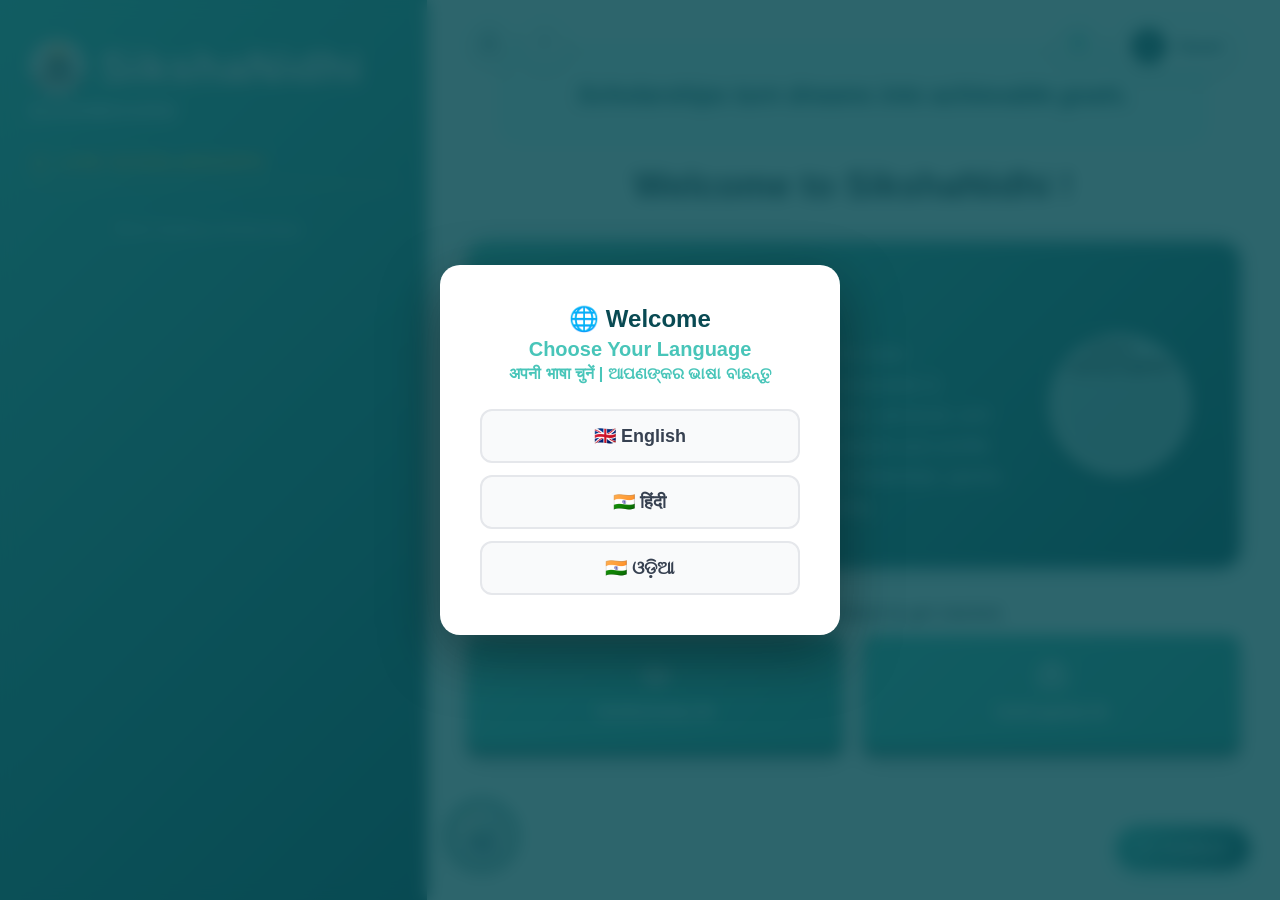
==== commit 98d1901f: "Update splash screen animation" ====
--- a/frontend/dashboard.html
+++ b/frontend/dashboard.html
@@ -8,7 +8,8 @@
     <!-- Load the dynamic backend configuration -->
     <script src="config.js"></script>
 
-    <title data-i18n="dash_page_title">Home - Dashboard</title>
+    <link rel="icon" type="image/jpeg" href="app_logo.jpeg">
+    <title data-i18n="dash_page_title">SikshaNidhi | Scholarship · Financial Opportunities</title>
 
     <style>
         /* Base Reset */
@@ -906,7 +907,7 @@
             flex-shrink: 0;
         }
     </style>
-    <script src="/config.js"></script>`n
+    <script src="/config.js"></script>
 </head>
 
 <body>
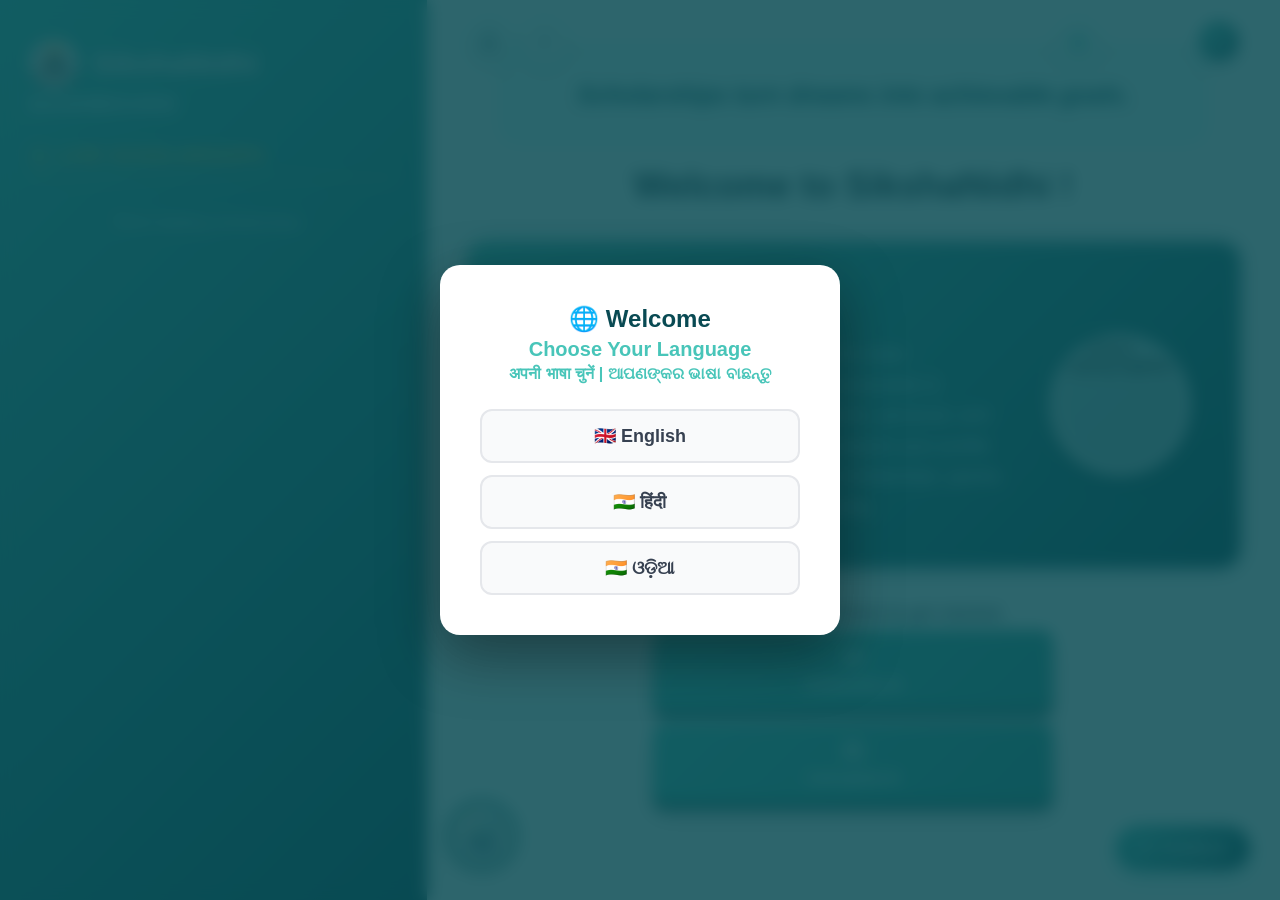
==== commit 5fe40dc9: "Improve mobile interface" ====
--- a/frontend/dashboard.html
+++ b/frontend/dashboard.html
@@ -55,8 +55,8 @@
         }
 
         .logo-wrapper {
-            width: 55px;
-            height: 55px;
+            width: 48px;
+            height: 48px;
             border-radius: 50%;
             overflow: hidden;
             display: flex;
@@ -64,6 +64,7 @@
             justify-content: center;
             box-shadow: 0 4px 10px rgba(0, 0, 0, 0.2);
             background: white;
+            flex-shrink: 0;
         }
 
         .app-logo {
@@ -71,16 +72,15 @@
             height: 100%;
             object-fit: cover;
             transform: scale(1.4);
-            /* Zoom in to crop black border */
             display: block;
         }
 
         .app-name {
-            font-size: 44px;
+            font-size: 28px;
             font-weight: 800;
             color: #ffffff;
-            letter-spacing: 1px;
-            text-shadow: 2px 2px 4px rgba(0, 0, 0, 0.2);
+            letter-spacing: 0.5px;
+            text-shadow: 1px 1px 3px rgba(0, 0, 0, 0.2);
         }
 
         /* Dashboard Title Area */
@@ -311,10 +311,11 @@
 
         .action-buttons {
             display: flex;
+            flex-direction: column;
             width: 100%;
-            max-width: 800px;
-            gap: 20px;
-            margin-top: 25px;
+            max-width: 400px;
+            gap: 14px;
+            margin-top: 20px;
             animation: fadeIn 1s ease 0.5s forwards;
             opacity: 0;
         }
@@ -326,22 +327,20 @@
             flex-direction: column;
             align-items: center;
             justify-content: center;
-            padding: 25px 20px;
+            padding: 16px 14px;
             border-radius: 12px;
             border: none;
-            /* Removed border to enhance 3D feel */
             cursor: pointer;
             transition: transform 0.15s ease, box-shadow 0.15s ease;
-            /* Snappy transition for 3D press */
             text-decoration: none;
             position: relative;
             overflow: hidden;
         }
 
         .action-btn svg {
-            width: 30px;
-            height: 30px;
-            margin-bottom: 12px;
+            width: 22px;
+            height: 22px;
+            margin-bottom: 8px;
             fill: none;
             stroke-width: 2;
             stroke-linecap: round;
@@ -373,7 +372,7 @@
         }
 
         .btn-cyan span {
-            font-size: 18px;
+            font-size: 15px;
             font-weight: 600;
             color: #ffffff;
         }
@@ -427,47 +426,361 @@
             }
         }
 
-        /* Responsive styling */
+        /* Mobile Drawer & Header Base (Hidden on Desktop) */
+        .mobile-header {
+            display: none !important;
+        }
+
+        .mobile-drawer-overlay {
+            display: none !important;
+        }
+
+        .mobile-drawer-close-btn {
+            display: none !important;
+        }
+
+        /* --- Mobile Dashboard Redesign (< 950px) --- */
         @media (max-width: 950px) {
             body {
+                flex-direction: column !important;
+                height: 100vh !important;
+                width: 100vw !important;
+                overflow-x: hidden !important;
+                overflow-y: auto !important;
+                background-color: #ffffff !important;
+            }
+
+            /* Hide Desktop top-right floating profile and language buttons on mobile */
+            #user-profile-header,
+            body > button[onclick="showLanguagePopup()"] {
+                display: none !important;
+            }
+
+            /* Show Compact Mobile Header */
+            .mobile-header {
+                display: flex !important;
+                align-items: center;
+                justify-content: space-between;
+                width: 100%;
+                height: 60px;
+                padding: 0 16px;
+                background: linear-gradient(135deg, #094A53 0%, #48C5B9 100%);
+                color: white;
+                position: sticky;
+                top: 0;
+                z-index: 1000;
+                box-shadow: 0 2px 10px rgba(0, 0, 0, 0.15);
+                flex-shrink: 0;
+            }
+
+            .mobile-header-left {
+                display: flex;
+                align-items: center;
+                gap: 12px;
+            }
+
+            .mobile-hamburger-btn {
+                background: transparent !important;
+                border: none !important;
+                color: white !important;
+                cursor: pointer !important;
+                padding: 6px !important;
+                width: 40px !important;
+                height: 40px !important;
+                min-width: 40px !important;
+                max-width: 40px !important;
+                flex-shrink: 0 !important;
+                display: flex !important;
+                align-items: center !important;
+                justify-content: center !important;
+                border-radius: 8px !important;
+                transition: background 0.2s !important;
+                z-index: 1005 !important;
+            }
+
+            .mobile-hamburger-btn:active {
+                background: rgba(255, 255, 255, 0.2) !important;
+            }
+
+            .mobile-brand {
+                display: flex;
+                align-items: center;
+                gap: 10px;
+                cursor: pointer;
+            }
+
+            .mobile-logo-wrapper {
+                width: 36px;
+                height: 36px;
+                border-radius: 50%;
+                overflow: hidden;
+                background: white;
+                display: flex;
+                align-items: center;
+                justify-content: center;
+            }
+
+            .mobile-app-name {
+                font-size: 20px;
+                font-weight: 800;
+                color: white;
+                letter-spacing: 0.5px;
+            }
+
+            .mobile-header-right {
+                display: flex;
+                align-items: center;
+                gap: 10px;
+            }
+
+            .mobile-icon-btn {
+                background: rgba(255, 255, 255, 0.2);
+                border: none;
+                color: white;
+                width: 36px;
+                height: 36px;
+                border-radius: 50%;
+                display: flex;
+                align-items: center;
+                justify-content: center;
+                cursor: pointer;
+            }
+
+            .mobile-profile-btn {
+                width: 36px;
+                height: 36px;
+                border-radius: 50%;
+                background: white;
+                color: #094A53;
+                display: flex;
+                align-items: center;
+                justify-content: center;
+            }
+
+            /* Convert Live Scholarships Sidebar into Left Slide-Out Drawer */
+            .sidebar {
+                position: fixed !important;
+                top: 0 !important;
+                left: -100% !important;
+                width: 85% !important;
+                max-width: 340px !important;
+                height: 100vh !important;
+                z-index: 10001 !important;
+                box-shadow: 5px 0 25px rgba(0, 0, 0, 0.3) !important;
+                transition: left 0.3s cubic-bezier(0.4, 0, 0.2, 1) !important;
+                overflow-y: auto !important;
+                padding: 24px 20px !important;
+                background: linear-gradient(135deg, #094A53 0%, #48C5B9 100%) !important;
+            }
+
+            .sidebar.mobile-open {
+                left: 0 !important;
+            }
+
+            .mobile-drawer-close-btn {
+                display: flex !important;
+                position: absolute;
+                top: 18px;
+                right: 18px;
+                background: rgba(255, 255, 255, 0.2);
+                border: none;
+                color: white;
+                font-size: 22px;
+                width: 36px;
+                height: 36px;
+                border-radius: 50%;
+                align-items: center;
+                justify-content: center;
+                cursor: pointer;
+                line-height: 1;
+                z-index: 10002;
+            }
+
+            .mobile-drawer-overlay {
+                display: block !important;
+                position: fixed;
+                inset: 0;
+                background: rgba(0, 0, 0, 0.6);
+                backdrop-filter: blur(4px);
+                z-index: 10000;
+                opacity: 0;
+                pointer-events: none;
+                transition: opacity 0.3s ease;
+            }
+
+            .mobile-drawer-overlay.active {
+                opacity: 1;
+                pointer-events: auto;
+            }
+
+            /* Main Dashboard Content occupies 100% FULL WIDTH */
+            .main-content {
+                width: 100% !important;
+                max-width: 100% !important;
+                flex: 1 !important;
+                padding: 24px 16px 80px 16px !important;
+                margin-left: 0 !important;
+                overflow-y: auto !important;
+                box-sizing: border-box !important;
+                background-color: #ffffff !important;
+            }
+
+            .notification-area {
+                position: relative !important;
+                top: 0 !important;
+                left: 0 !important;
+                width: 100% !important;
+                display: flex !important;
+                justify-content: flex-start !important;
+                margin-bottom: 20px !important;
+            }
+
+            .notification-dropdown {
+                left: 0 !important;
+                right: auto !important;
+                width: 290px !important;
+                max-width: 88vw !important;
+            }
+
+            .quote-box {
+                width: 100% !important;
+                max-width: 100% !important;
+                padding: 16px 18px !important;
+                min-height: auto !important;
+            }
+
+            .quote-box p {
+                font-size: 17px !important;
+            }
+
+            .welcome-msg h2 {
+                font-size: 24px !important;
+            }
+
+            .welcome-msg p {
+                font-size: 14px !important;
+            }
+
+            .info-banner {
+                flex-direction: column !important;
+                text-align: center !important;
+                padding: 24px 16px !important;
+                gap: 18px !important;
+                width: 100% !important;
+                max-width: 100% !important;
+            }
+
+            .info-content h3 {
+                justify-content: center !important;
+                font-size: 22px !important;
+            }
+
+            .info-content p {
+                font-size: 15px !important;
+            }
+
+            .info-visual {
+                width: 100px !important;
+                height: 100px !important;
+            }
+
+            .portal-prompt {
+                font-size: 16px !important;
+                margin-top: 24px !important;
+                text-align: center !important;
+            }
+
+            .action-buttons {
+                flex-direction: column !important;
+                width: 100% !important;
+                max-width: 100% !important;
+                gap: 16px !important;
+            }
+
+            .action-btn {
+                width: 100% !important;
+                padding: 20px 15px !important;
+            }
+
+            #pixabot-container {
+                left: 20px !important;
+                bottom: 20px !important;
+            }
+
+            #pixabot-bubble {
+                width: 58px !important;
+                height: 58px !important;
+            }
+        }
+
+        /* Mobile Phone Screen Specifics (< 600px) */
+        @media (max-width: 600px) {
+            .notification-area {
+                top: 0;
+                left: 0;
+            }
+
+            .notification-container {
+                width: 38px;
+                height: 38px;
+            }
+
+            .about-btn {
+                width: 38px;
+                height: 38px;
+            }
+
+            .notification-dropdown {
+                width: 280px;
+                max-width: 85vw;
+                left: 0;
+            }
+
+            .main-content {
+                padding: 20px 12px !important;
+            }
+
+            .quote-box p {
+                font-size: 16px !important;
+            }
+
+            .info-banner {
+                padding: 20px 14px !important;
+            }
+
+            .info-content h3 {
+                font-size: 20px !important;
+            }
+
+            .dashboard-grid {
+                grid-template-columns: 1fr !important;
+            }
+
+            .scholarship-card {
+                padding: 16px;
+            }
+
+            #help-modal {
+                width: 95vw;
+                max-height: 90vh;
+            }
+
+            .help-header {
+                padding: 18px 16px;
+            }
+
+            .help-header-text h2 {
+                font-size: 18px;
+            }
+
+            .help-body {
+                padding: 18px 16px;
+            }
+
+            .help-section {
                 flex-direction: column;
-                overflow-y: auto;
-            }
-
-            .sidebar {
-                width: 100%;
-                height: auto;
-                padding: 30px;
-                max-height: 400px;
-            }
-
-            .main-content {
-                width: 100%;
-                flex: 1;
-                padding: 40px 20px;
-            }
-
-            .main-content>div {
-                margin-top: 0 !important;
-            }
-
-            .info-banner {
-                flex-direction: column;
-                text-align: center;
-                padding: 30px;
-                gap: 20px;
-            }
-
-            .info-content h3 {
-                justify-content: center;
-            }
-
-            .info-content {
-                text-align: center;
-            }
-
-            .action-buttons {
-                flex-direction: column;
+                gap: 10px;
+                padding: 16px;
             }
         }
 
@@ -677,7 +990,7 @@
         #help-overlay {
             position: fixed;
             inset: 0;
-            background: rgba(9, 74, 83, 0.6);
+            background: rgba(9, 74, 83, 0.55);
             backdrop-filter: blur(8px);
             z-index: 99999;
             display: none;
@@ -689,25 +1002,25 @@
             display: flex;
         }
 
+        /* PixaBot-style compact Help panel */
         #help-modal {
             background: #ffffff;
-            border-radius: 28px;
-            width: 860px;
+            border-radius: 22px;
+            width: 420px;
             max-width: 96vw;
             max-height: 88vh;
             display: flex;
             flex-direction: column;
             overflow: hidden;
-            box-shadow: 0 30px 80px rgba(9, 74, 83, 0.35);
-            animation: helpSlideIn 0.4s cubic-bezier(0.16, 1, 0.3, 1) forwards;
+            box-shadow: 0 20px 60px rgba(9, 74, 83, 0.3);
+            animation: helpSlideIn 0.35s cubic-bezier(0.16, 1, 0.3, 1) forwards;
         }
 
         @keyframes helpSlideIn {
             from {
                 opacity: 0;
-                transform: translateY(40px) scale(0.97);
-            }
-
+                transform: translateY(30px) scale(0.97);
+            }
             to {
                 opacity: 1;
                 transform: translateY(0) scale(1);
@@ -716,51 +1029,53 @@
 
         .help-header {
             background: linear-gradient(135deg, #48C5B9 0%, #094A53 100%);
-            padding: 28px 36px 22px;
+            padding: 14px 18px;
             display: flex;
             align-items: center;
             justify-content: space-between;
             flex-shrink: 0;
+            gap: 10px;
         }
 
         .help-header-left {
             display: flex;
             align-items: center;
-            gap: 14px;
+            gap: 10px;
         }
 
         .help-header-icon {
-            width: 50px;
-            height: 50px;
+            width: 38px;
+            height: 38px;
             background: rgba(255, 255, 255, 0.2);
-            border: 2px solid rgba(255, 255, 255, 0.4);
+            border: 1.5px solid rgba(255, 255, 255, 0.4);
             border-radius: 50%;
             display: flex;
             align-items: center;
             justify-content: center;
-            font-size: 24px;
+            flex-shrink: 0;
         }
 
         .help-header-text h2 {
             color: #fff;
-            font-size: 24px;
+            font-size: 16px;
             font-weight: 800;
-            margin: 0 0 3px;
+            margin: 0 0 1px;
+            line-height: 1.2;
         }
 
         .help-header-text p {
             color: rgba(255, 255, 255, 0.8);
-            font-size: 14px;
+            font-size: 11px;
             margin: 0;
         }
 
         #help-close {
             background: rgba(255, 255, 255, 0.2);
-            border: none;
+            border: 1px solid rgba(255,255,255,0.35);
             color: #fff;
-            font-size: 22px;
-            width: 40px;
-            height: 40px;
+            font-size: 18px;
+            width: 30px;
+            height: 30px;
             border-radius: 50%;
             cursor: pointer;
             display: flex;
@@ -771,13 +1086,14 @@
         }
 
         #help-close:hover {
-            background: rgba(255, 255, 255, 0.35);
+            background: rgba(239, 68, 68, 0.85);
+            border-color: #ef4444;
         }
 
         .help-tabs {
             display: flex;
             gap: 0;
-            padding: 0 36px;
+            padding: 0 14px;
             background: #f8fafc;
             border-bottom: 2px solid #e5e7eb;
             overflow-x: auto;
@@ -790,8 +1106,8 @@
         }
 
         .help-tab {
-            padding: 14px 20px;
-            font-size: 13.5px;
+            padding: 10px 12px;
+            font-size: 11.5px;
             font-weight: 600;
             color: #6b7280;
             cursor: pointer;
@@ -800,13 +1116,11 @@
             transition: all 0.25s ease;
             display: flex;
             align-items: center;
-            gap: 7px;
+            gap: 5px;
             margin-bottom: -2px;
         }
 
-        .help-tab:hover {
-            color: #094A53;
-        }
+        .help-tab:hover { color: #094A53; }
 
         .help-tab.active {
             color: #094A53;
@@ -815,116 +1129,155 @@
         }
 
         .help-body {
-            padding: 32px 36px;
+            padding: 16px 18px;
             overflow-y: auto;
             flex: 1;
         }
 
-        .help-panel {
-            display: none;
-        }
-
-        .help-panel.active {
-            display: block;
-        }
+        .help-panel { display: none; }
+        .help-panel.active { display: block; }
 
         .help-section {
             display: flex;
-            gap: 18px;
+            gap: 14px;
             align-items: flex-start;
             background: #f9fafb;
             border: 1px solid #e5e7eb;
-            border-radius: 16px;
-            padding: 22px 24px;
-            margin-bottom: 18px;
+            border-radius: 14px;
+            padding: 14px 16px;
+            margin-bottom: 12px;
             transition: box-shadow 0.25s;
         }
 
         .help-section:hover {
-            box-shadow: 0 4px 18px rgba(72, 197, 185, 0.18);
+            box-shadow: 0 4px 14px rgba(72, 197, 185, 0.18);
             border-color: #48C5B9;
         }
 
         .help-sec-icon {
-            width: 48px;
-            height: 48px;
-            border-radius: 12px;
+            width: 38px;
+            height: 38px;
+            border-radius: 10px;
             display: flex;
             align-items: center;
             justify-content: center;
-            font-size: 24px;
             flex-shrink: 0;
         }
 
-        .ic-teal,
-        .ic-gold,
-        .ic-blue,
-        .ic-green,
-        .ic-red,
-        .ic-purple,
-        .ic-orange {
+        .ic-teal, .ic-gold, .ic-blue, .ic-green, .ic-red, .ic-purple, .ic-orange {
             background: rgba(72, 197, 185, 0.12);
         }
 
         .help-sec-body h4 {
-            font-size: 16px;
+            font-size: 13.5px;
             font-weight: 700;
             color: #094A53;
-            margin: 0 0 7px;
+            margin: 0 0 5px;
         }
 
         .help-sec-body p {
-            font-size: 14px;
+            font-size: 12.5px;
+            color: #4b5563;
+            line-height: 1.6;
+            margin: 0;
+        }
+
+        .help-sec-body ul {
+            margin: 6px 0 0 14px;
+            padding: 0;
+            font-size: 12px;
             color: #4b5563;
             line-height: 1.65;
-            margin: 0;
-        }
-
-        .help-sec-body ul {
-            margin: 8px 0 0 16px;
-            padding: 0;
-            font-size: 13.5px;
-            color: #4b5563;
-            line-height: 1.7;
         }
 
         .help-tip-box {
             background: linear-gradient(135deg, rgba(72, 197, 185, 0.1), rgba(9, 74, 83, 0.07));
             border: 1px dashed #48C5B9;
-            border-radius: 14px;
-            padding: 16px 20px;
-            margin-top: 20px;
-            font-size: 13.5px;
+            border-radius: 12px;
+            padding: 12px 14px;
+            margin-top: 14px;
+            font-size: 12px;
             color: #094A53;
             font-weight: 500;
             display: flex;
-            gap: 10px;
+            gap: 8px;
             align-items: flex-start;
         }
 
-        .help-tip-box .tip-icon {
-            font-size: 20px;
-            flex-shrink: 0;
-        }
+        .help-tip-box .tip-icon { font-size: 16px; flex-shrink: 0; }
     </style>
     <script src="/config.js"></script>
 </head>
 
 <body>
 
+    <!-- Compact Mobile Top Header (< 768px) -->
+    <div class="mobile-header" id="mobileHeader">
+        <div class="mobile-header-left">
+            <button type="button" class="mobile-hamburger-btn" id="mobileHamburgerBtn" onclick="openMobileDrawer()" aria-label="Open Live Scholarships">
+                <svg width="24" height="24" viewBox="0 0 24 24" fill="none" stroke="currentColor" stroke-width="2.5" stroke-linecap="round" stroke-linejoin="round">
+                    <line x1="3" y1="12" x2="21" y2="12"></line>
+                    <line x1="3" y1="6" x2="21" y2="6"></line>
+                    <line x1="3" y1="18" x2="21" y2="18"></line>
+                </svg>
+            </button>
+            <div class="mobile-brand" onclick="window.location.href='dashboard.html'">
+                <div class="mobile-logo-wrapper">
+                    <img src="app_logo.jpeg" alt="SikshaNidhi Logo" class="app-logo">
+                </div>
+                <span class="mobile-app-name" data-i18n="app_name">SikshaNidhi</span>
+            </div>
+        </div>
+
+        <div class="mobile-header-right">
+            <button type="button" class="mobile-icon-btn" onclick="showLanguagePopup()" title="Change Language">
+                <svg width="20" height="20" viewBox="0 0 24 24" fill="none" stroke="currentColor" stroke-width="2" stroke-linecap="round" stroke-linejoin="round">
+                    <circle cx="12" cy="12" r="10"></circle>
+                    <line x1="2" y1="12" x2="22" y2="12"></line>
+                    <path d="M12 2a15.3 15.3 0 0 1 4 10 15.3 15.3 0 0 1-4 10 15.3 15.3 0 0 1-4-10 15.3 15.3 0 0 1 4-10z"></path>
+                </svg>
+            </button>
+            <div class="mobile-profile-btn" id="mobileUserProfile" title="User Profile">
+                <svg width="18" height="18" viewBox="0 0 24 24" fill="none" stroke="currentColor" stroke-width="2" stroke-linecap="round" stroke-linejoin="round">
+                    <path d="M20 21v-2a4 4 0 0 0-4-4H8a4 4 0 0 0-4 4v2"></path>
+                    <circle cx="12" cy="7" r="4"></circle>
+                </svg>
+            </div>
+        </div>
+    </div>
+
+    <!-- Backdrop Overlay for Mobile Left Drawer -->
+    <div class="mobile-drawer-overlay" id="mobileDrawerOverlay" onclick="closeMobileDrawer()"></div>
+
     <!-- User Profile Header -->
-    <div id="user-profile-header"
-        style="position: absolute; top: 20px; right: 40px; display: flex; align-items: center; gap: 12px; z-index: 100; background: rgba(255,255,255,0.9); padding: 8px 16px; border-radius: 30px; box-shadow: 0 4px 10px rgba(0,0,0,0.1); border: 1px solid #48C5B9;">
-        <div
-            style="width: 35px; height: 35px; background: #094A53; border-radius: 50%; display: flex; justify-content: center; align-items: center; color: white;">
-            <svg width="20" height="20" viewBox="0 0 24 24" fill="none" stroke="currentColor" stroke-width="2"
-                stroke-linecap="round" stroke-linejoin="round">
-                <path d="M20 21v-2a4 4 0 0 0-4-4H8a4 4 0 0 0-4 4v2"></path>
-                <circle cx="12" cy="7" r="4"></circle>
-            </svg>
+    <!-- User Profile (first letter avatar + dropdown) -->
+    <div id="user-profile-header" style="position: absolute; top: 20px; right: 40px; z-index: 100;">
+        <!-- Avatar circle showing first letter -->
+        <div id="user-avatar-btn" onclick="toggleProfileCard()"
+            style="width: 42px; height: 42px; background: linear-gradient(135deg, #48C5B9, #094A53); border-radius: 50%; display: flex; justify-content: center; align-items: center; color: white; font-size: 18px; font-weight: 700; cursor: pointer; box-shadow: 0 4px 12px rgba(9,74,83,0.25); border: 2px solid rgba(255,255,255,0.9); transition: transform 0.2s, box-shadow 0.2s; user-select: none;" title="View profile">
+            <span id="user-avatar-letter">U</span>
         </div>
-        <span id="display-user-name" style="font-weight: 600; color: #094A53;">User</span>
+        <!-- Profile card dropdown -->
+        <div id="user-profile-card"
+            style="display: none; position: absolute; top: calc(100% + 10px); right: 0; background: white; border-radius: 16px; box-shadow: 0 10px 35px rgba(9,74,83,0.22); border: 1px solid rgba(72,197,185,0.3); padding: 16px 18px; min-width: 210px; animation: profileCardIn 0.2s ease;">
+            <div style="display: flex; align-items: center; gap: 12px; margin-bottom: 10px;">
+                <div style="width: 42px; height: 42px; background: linear-gradient(135deg,#48C5B9,#094A53); border-radius: 50%; display: flex; align-items: center; justify-content: center; color: white; font-size: 17px; font-weight: 700; flex-shrink: 0;">
+                    <span id="user-card-letter">U</span>
+                </div>
+                <div style="min-width: 0;">
+                    <div id="user-card-name" style="font-weight: 700; color: #094A53; font-size: 14px; white-space: nowrap; overflow: hidden; text-overflow: ellipsis;">User</div>
+                    <div id="user-card-email" style="font-size: 11.5px; color: #6b7280; white-space: nowrap; overflow: hidden; text-overflow: ellipsis; margin-top: 1px;">—</div>
+                </div>
+            </div>
+            <div style="border-top: 1px solid #f1f5f9; padding-top: 8px;">
+                <button onclick="toggleProfileCard()" style="width: 100%; padding: 7px; border: none; background: rgba(72,197,185,0.1); color: #094A53; border-radius: 8px; font-size: 12px; font-weight: 600; cursor: pointer; transition: background 0.2s;">Close</button>
+            </div>
+        </div>
     </div>
+    <style>
+        @keyframes profileCardIn { from { opacity:0; transform: translateY(-8px); } to { opacity:1; transform:translateY(0); } }
+        #user-avatar-btn:hover { transform: scale(1.08); box-shadow: 0 6px 18px rgba(9,74,83,0.3); }
+    </style>
 
     <!-- Language Switcher -->
     <button onclick="showLanguagePopup()"
@@ -950,6 +1303,7 @@
 
 
     <div class="sidebar">
+        <button type="button" class="mobile-drawer-close-btn" id="mobileDrawerCloseBtn" onclick="closeMobileDrawer()" aria-label="Close Drawer">&times;</button>
         <div class="header-logo-container">
             <div class="logo-wrapper">
                 <img src="app_logo.jpeg" alt="SikshaNidhi Logo" class="app-logo">
@@ -1257,7 +1611,47 @@
         });
 
         // --- User Profile Logic ---
-        document.getElementById('display-user-name').textContent = localStorage.getItem('savedName') || 'Guest';
+        (function() {
+            const savedName  = localStorage.getItem('savedName')  || 'Guest';
+            const savedEmail = localStorage.getItem('savedEmail') || '';
+            const firstLetter = savedName.trim().charAt(0).toUpperCase() || 'U';
+
+            // Avatar letter
+            const avatarLetter = document.getElementById('user-avatar-letter');
+            if (avatarLetter) avatarLetter.textContent = firstLetter;
+
+            // Profile card
+            const cardLetter = document.getElementById('user-card-letter');
+            const cardName   = document.getElementById('user-card-name');
+            const cardEmail  = document.getElementById('user-card-email');
+            if (cardLetter) cardLetter.textContent = firstLetter;
+            if (cardName)   cardName.textContent   = savedName;
+            if (cardEmail)  cardEmail.textContent  = savedEmail || '—';
+
+            // Keep display-user-name in sync for feedback submission
+            const legacySpan = document.getElementById('display-user-name');
+            if (legacySpan) legacySpan.textContent = savedName;
+        })();
+
+        let _profileCardOpen = false;
+        function toggleProfileCard() {
+            _profileCardOpen = !_profileCardOpen;
+            const card = document.getElementById('user-profile-card');
+            if (card) card.style.display = _profileCardOpen ? 'block' : 'none';
+        }
+
+        // Close profile card on outside click
+        document.addEventListener('click', function(e) {
+            if (_profileCardOpen) {
+                const hdr = document.getElementById('user-profile-header');
+                if (hdr && !hdr.contains(e.target)) {
+                    _profileCardOpen = false;
+                    const card = document.getElementById('user-profile-card');
+                    if (card) card.style.display = 'none';
+                }
+            }
+        });
+
 
         // --- PixaBot Draggable Logic ---
         (function () {
@@ -1310,17 +1704,15 @@
             function togglePixaBot() {
                 let iframe = document.getElementById('pixabot-iframe');
                 const botRect = bot.getBoundingClientRect();
+                const isMobile = window.innerWidth <= 767;
 
                 if (!iframe) {
                     iframe = document.createElement('iframe');
                     iframe.id = 'pixabot-iframe';
                     iframe.src = 'PixaBot.html';
                     iframe.style.position = 'fixed';
-                    iframe.style.width = '550px';
-                    iframe.style.height = '750px';
                     iframe.style.border = 'none';
                     iframe.style.zIndex = '10000';
-                    iframe.style.borderRadius = '20px';
                     iframe.style.boxShadow = '0 10px 30px rgba(0,0,0,0.3)';
                     iframe.style.transition = 'all 0.3s ease';
                     iframe.style.opacity = '0';
@@ -1329,9 +1721,31 @@
                 }
 
                 if (iframe.style.display === 'none') {
-                    // Position relative to bubble
-                    iframe.style.left = botRect.left + 'px';
-                    iframe.style.top = (botRect.top - 760) + 'px'; // 10px margin
+                    if (isMobile) {
+                        iframe.style.width = 'calc(100vw - 24px)';
+                        iframe.style.height = 'min(440px, 70vh)';
+                        iframe.style.left = '12px';
+                        iframe.style.right = '12px';
+                        iframe.style.top = 'auto';
+                        iframe.style.bottom = '85px';
+                        iframe.style.borderRadius = '18px';
+                    } else {
+                        const width = 330;
+                        const height = Math.min(460, window.innerHeight - 100);
+                        let leftPos = botRect.left;
+                        if (leftPos + width > window.innerWidth) leftPos = window.innerWidth - width - 20;
+                        if (leftPos < 10) leftPos = 10;
+                        
+                        let topPos = botRect.top - height - 10;
+                        if (topPos < 10) topPos = botRect.bottom + 10;
+
+                        iframe.style.width = width + 'px';
+                        iframe.style.height = height + 'px';
+                        iframe.style.left = leftPos + 'px';
+                        iframe.style.top = topPos + 'px';
+                        iframe.style.bottom = 'auto';
+                        iframe.style.borderRadius = '18px';
+                    }
 
                     iframe.style.display = 'block';
                     setTimeout(() => iframe.style.opacity = '1', 10);
@@ -1340,6 +1754,16 @@
                     setTimeout(() => iframe.style.display = 'none', 300);
                 }
             }
+
+            window.addEventListener('message', (e) => {
+                if (e.data && (e.data === 'close-pixabot' || e.data.type === 'close-pixabot')) {
+                    const iframe = document.getElementById('pixabot-iframe');
+                    if (iframe && iframe.style.display !== 'none') {
+                        iframe.style.opacity = '0';
+                        setTimeout(() => iframe.style.display = 'none', 300);
+                    }
+                }
+            });
 
             // --- NEW: Click Outside to Close ---
             document.addEventListener('mousedown', (e) => {
@@ -2220,6 +2644,38 @@
     </div>
 
     <script>
+        function openMobileDrawer() {
+            const sidebar = document.querySelector('.sidebar');
+            const overlay = document.getElementById('mobileDrawerOverlay');
+            if (sidebar) {
+                sidebar.classList.add('mobile-open');
+                sidebar.style.setProperty('left', '0px', 'important');
+                sidebar.style.setProperty('display', 'flex', 'important');
+                sidebar.style.setProperty('z-index', '10001', 'important');
+            }
+            if (overlay) {
+                overlay.classList.add('active');
+                overlay.style.setProperty('opacity', '1', 'important');
+                overlay.style.setProperty('pointer-events', 'auto', 'important');
+            }
+            document.body.style.overflow = 'hidden';
+        }
+
+        function closeMobileDrawer() {
+            const sidebar = document.querySelector('.sidebar');
+            const overlay = document.getElementById('mobileDrawerOverlay');
+            if (sidebar) {
+                sidebar.classList.remove('mobile-open');
+                sidebar.style.setProperty('left', '-100%', 'important');
+            }
+            if (overlay) {
+                overlay.classList.remove('active');
+                overlay.style.setProperty('opacity', '0', 'important');
+                overlay.style.setProperty('pointer-events', 'none', 'important');
+            }
+            document.body.style.overflow = '';
+        }
+
         let fbSelectedRating = 0;
 
         function openFeedback() {
@@ -2292,7 +2748,11 @@
                     alert('Could not connect to feedback server. Make sure backend is running.');
                     btn.disabled = false; btn.textContent = 'Send Feedback 🚀';
                 }
-            }
+            } catch (outerErr) {
+                console.error('Feedback submission failed:', outerErr);
+                btn.disabled = false; btn.textContent = 'Send Feedback 🚀';
+            }
+        }
     </script>
 
     <script src="translations.js"></script>
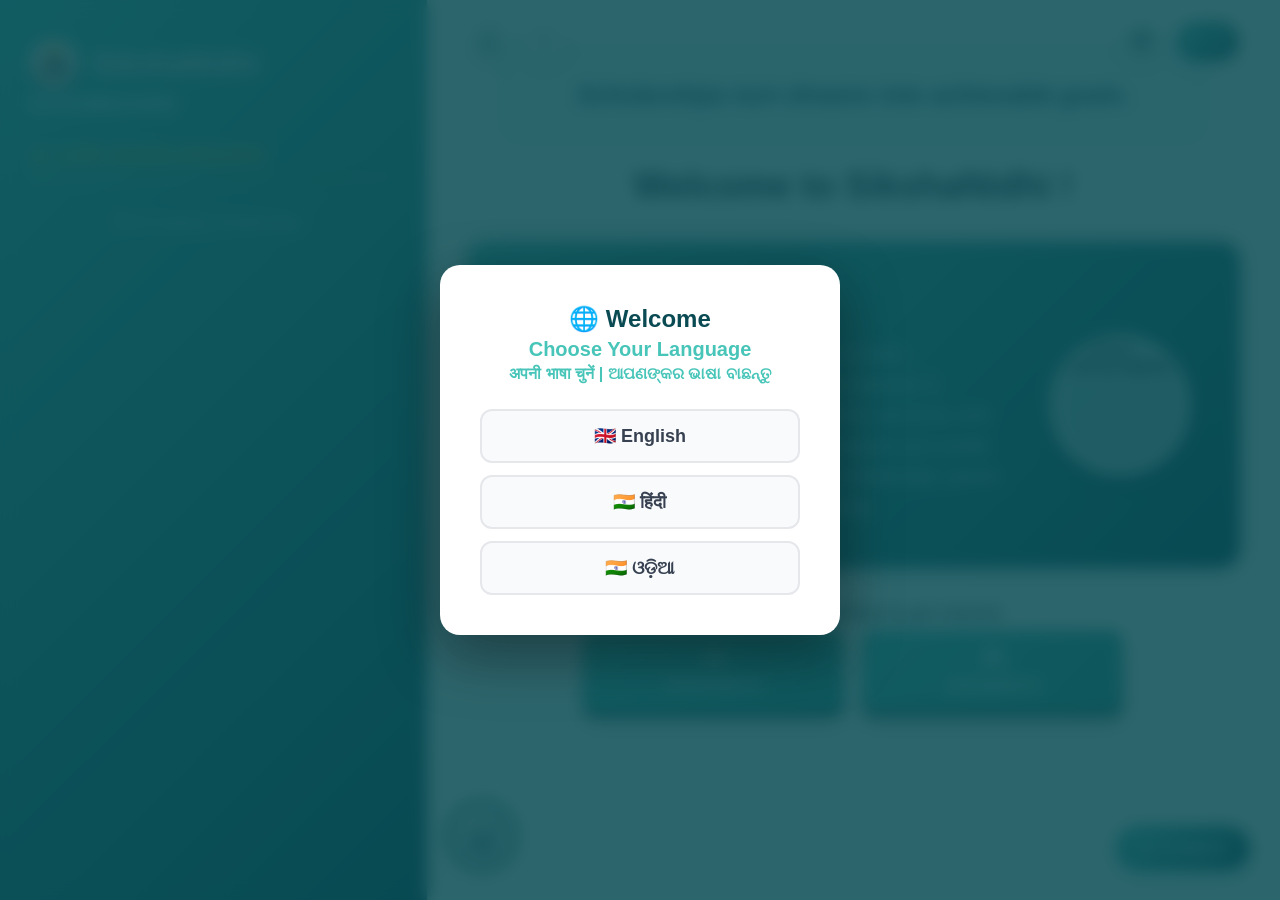
==== commit 75e2fb14: "Improve mobile interface" ====
--- a/frontend/dashboard.html
+++ b/frontend/dashboard.html
@@ -311,13 +311,21 @@
 
         .action-buttons {
             display: flex;
-            flex-direction: column;
+            flex-direction: row;
             width: 100%;
-            max-width: 400px;
-            gap: 14px;
+            max-width: 540px;
+            gap: 18px;
             margin-top: 20px;
             animation: fadeIn 1s ease 0.5s forwards;
             opacity: 0;
+        }
+
+        @media (max-width: 640px) {
+            .action-buttons {
+                flex-direction: column;
+                max-width: 320px;
+                gap: 12px;
+            }
         }
 
         /* --- Updated 3D Button Styles --- */
@@ -1249,48 +1257,55 @@
     <!-- Backdrop Overlay for Mobile Left Drawer -->
     <div class="mobile-drawer-overlay" id="mobileDrawerOverlay" onclick="closeMobileDrawer()"></div>
 
-    <!-- User Profile Header -->
-    <!-- User Profile (first letter avatar + dropdown) -->
-    <div id="user-profile-header" style="position: absolute; top: 20px; right: 40px; z-index: 100;">
-        <!-- Avatar circle showing first letter -->
-        <div id="user-avatar-btn" onclick="toggleProfileCard()"
-            style="width: 42px; height: 42px; background: linear-gradient(135deg, #48C5B9, #094A53); border-radius: 50%; display: flex; justify-content: center; align-items: center; color: white; font-size: 18px; font-weight: 700; cursor: pointer; box-shadow: 0 4px 12px rgba(9,74,83,0.25); border: 2px solid rgba(255,255,255,0.9); transition: transform 0.2s, box-shadow 0.2s; user-select: none;" title="View profile">
-            <span id="user-avatar-letter">U</span>
-        </div>
-        <!-- Profile card dropdown -->
-        <div id="user-profile-card"
-            style="display: none; position: absolute; top: calc(100% + 10px); right: 0; background: white; border-radius: 16px; box-shadow: 0 10px 35px rgba(9,74,83,0.22); border: 1px solid rgba(72,197,185,0.3); padding: 16px 18px; min-width: 210px; animation: profileCardIn 0.2s ease;">
-            <div style="display: flex; align-items: center; gap: 12px; margin-bottom: 10px;">
-                <div style="width: 42px; height: 42px; background: linear-gradient(135deg,#48C5B9,#094A53); border-radius: 50%; display: flex; align-items: center; justify-content: center; color: white; font-size: 17px; font-weight: 700; flex-shrink: 0;">
-                    <span id="user-card-letter">U</span>
+    <!-- Top Right Header Controls (Language Switcher + User Profile) -->
+    <div class="top-right-header-controls" style="position: absolute; top: 20px; right: 40px; z-index: 100; display: flex; align-items: center; gap: 12px;">
+        <!-- Language Switcher Button (Just left of Profile button) -->
+        <button onclick="showLanguagePopup()"
+            style="background: rgba(255,255,255,0.95); border: 1.5px solid #48C5B9; border-radius: 50%; width: 42px; height: 42px; display: flex; align-items: center; justify-content: center; cursor: pointer; box-shadow: 0 4px 10px rgba(0,0,0,0.1); transition: all 0.3s; color: #094A53;"
+            onmouseover="this.style.borderColor='#094A53';"
+            onmouseout="this.style.borderColor='#48C5B9';" title="Change Language">
+            <svg width="22" height="22" viewBox="0 0 24 24" fill="none" stroke="currentColor" stroke-width="2"
+                stroke-linecap="round" stroke-linejoin="round">
+                <circle cx="12" cy="12" r="10"></circle>
+                <line x1="2" y1="12" x2="22" y2="12"></line>
+                <path d="M12 2a15.3 15.3 0 0 1 4 10 15.3 15.3 0 0 1-4 10 15.3 15.3 0 0 1-4-10 15.3 15.3 0 0 1 4-10z"></path>
+            </svg>
+        </button>
+
+        <!-- User Profile Header Container -->
+        <div id="user-profile-header" style="position: relative;">
+            <!-- Avatar Button: Professional Person Icon + Initial Letter -->
+            <div id="user-avatar-btn" onclick="toggleProfileCard()"
+                style="height: 42px; padding: 0 14px 0 10px; background: linear-gradient(135deg, #48C5B9, #094A53); border-radius: 30px; display: flex; justify-content: center; align-items: center; gap: 7px; color: white; cursor: pointer; box-shadow: 0 4px 12px rgba(9,74,83,0.25); border: 2px solid rgba(255,255,255,0.95); transition: transform 0.2s, box-shadow 0.2s; user-select: none;" title="View profile">
+                <svg width="18" height="18" viewBox="0 0 24 24" fill="none" stroke="currentColor" stroke-width="2.2" stroke-linecap="round" stroke-linejoin="round" style="flex-shrink:0;">
+                    <path d="M20 21v-2a4 4 0 0 0-4-4H8a4 4 0 0 0-4 4v2"></path>
+                    <circle cx="12" cy="7" r="4"></circle>
+                </svg>
+                <span id="user-avatar-letter" style="font-size: 16px; font-weight: 700;">U</span>
+            </div>
+
+            <!-- Profile card dropdown -->
+            <div id="user-profile-card"
+                style="display: none; position: absolute; top: calc(100% + 10px); right: 0; background: white; border-radius: 16px; box-shadow: 0 10px 35px rgba(9,74,83,0.22); border: 1px solid rgba(72,197,185,0.3); padding: 16px 18px; min-width: 210px; animation: profileCardIn 0.2s ease;">
+                <div style="display: flex; align-items: center; gap: 12px; margin-bottom: 10px;">
+                    <div style="width: 42px; height: 42px; background: linear-gradient(135deg,#48C5B9,#094A53); border-radius: 50%; display: flex; align-items: center; justify-content: center; color: white; font-size: 17px; font-weight: 700; flex-shrink: 0;">
+                        <span id="user-card-letter">U</span>
+                    </div>
+                    <div style="min-width: 0;">
+                        <div id="user-card-name" style="font-weight: 700; color: #094A53; font-size: 14px; white-space: nowrap; overflow: hidden; text-overflow: ellipsis;">User</div>
+                        <div id="user-card-email" style="font-size: 11.5px; color: #6b7280; white-space: nowrap; overflow: hidden; text-overflow: ellipsis; margin-top: 1px;">—</div>
+                    </div>
                 </div>
-                <div style="min-width: 0;">
-                    <div id="user-card-name" style="font-weight: 700; color: #094A53; font-size: 14px; white-space: nowrap; overflow: hidden; text-overflow: ellipsis;">User</div>
-                    <div id="user-card-email" style="font-size: 11.5px; color: #6b7280; white-space: nowrap; overflow: hidden; text-overflow: ellipsis; margin-top: 1px;">—</div>
+                <div style="border-top: 1px solid #f1f5f9; padding-top: 8px;">
+                    <button onclick="toggleProfileCard()" style="width: 100%; padding: 7px; border: none; background: rgba(72,197,185,0.1); color: #094A53; border-radius: 8px; font-size: 12px; font-weight: 600; cursor: pointer; transition: background 0.2s;">Close</button>
                 </div>
-            </div>
-            <div style="border-top: 1px solid #f1f5f9; padding-top: 8px;">
-                <button onclick="toggleProfileCard()" style="width: 100%; padding: 7px; border: none; background: rgba(72,197,185,0.1); color: #094A53; border-radius: 8px; font-size: 12px; font-weight: 600; cursor: pointer; transition: background 0.2s;">Close</button>
             </div>
         </div>
     </div>
     <style>
         @keyframes profileCardIn { from { opacity:0; transform: translateY(-8px); } to { opacity:1; transform:translateY(0); } }
-        #user-avatar-btn:hover { transform: scale(1.08); box-shadow: 0 6px 18px rgba(9,74,83,0.3); }
+        #user-avatar-btn:hover { transform: scale(1.04); box-shadow: 0 6px 18px rgba(9,74,83,0.3); }
     </style>
-
-    <!-- Language Switcher -->
-    <button onclick="showLanguagePopup()"
-        style="position: absolute; top: 20px; right: 180px; background: rgba(255,255,255,0.9); border: 1px solid #48C5B9; border-radius: 50%; width: 45px; height: 45px; display: flex; align-items: center; justify-content: center; cursor: pointer; z-index: 100; box-shadow: 0 4px 10px rgba(0,0,0,0.1); transition: all 0.3s; color: #48C5B9;"
-        onmouseover="this.style.color='#094A53'; this.style.borderColor='#094A53';"
-        onmouseout="this.style.color='#48C5B9'; this.style.borderColor='#48C5B9';" title="Change Language">
-        <svg width="22" height="22" viewBox="0 0 24 24" fill="none" stroke="currentColor" stroke-width="2"
-            stroke-linecap="round" stroke-linejoin="round">
-            <circle cx="12" cy="12" r="10"></circle>
-            <line x1="2" y1="12" x2="22" y2="12"></line>
-            <path d="M12 2a15.3 15.3 0 0 1 4 10 15.3 15.3 0 0 1-4 10 15.3 15.3 0 0 1-4-10 15.3 15.3 0 0 1 4-10z"></path>
-        </svg>
-    </button>
 
     <!-- PixaBot Floating Bubble -->
     <div id="pixabot-container"
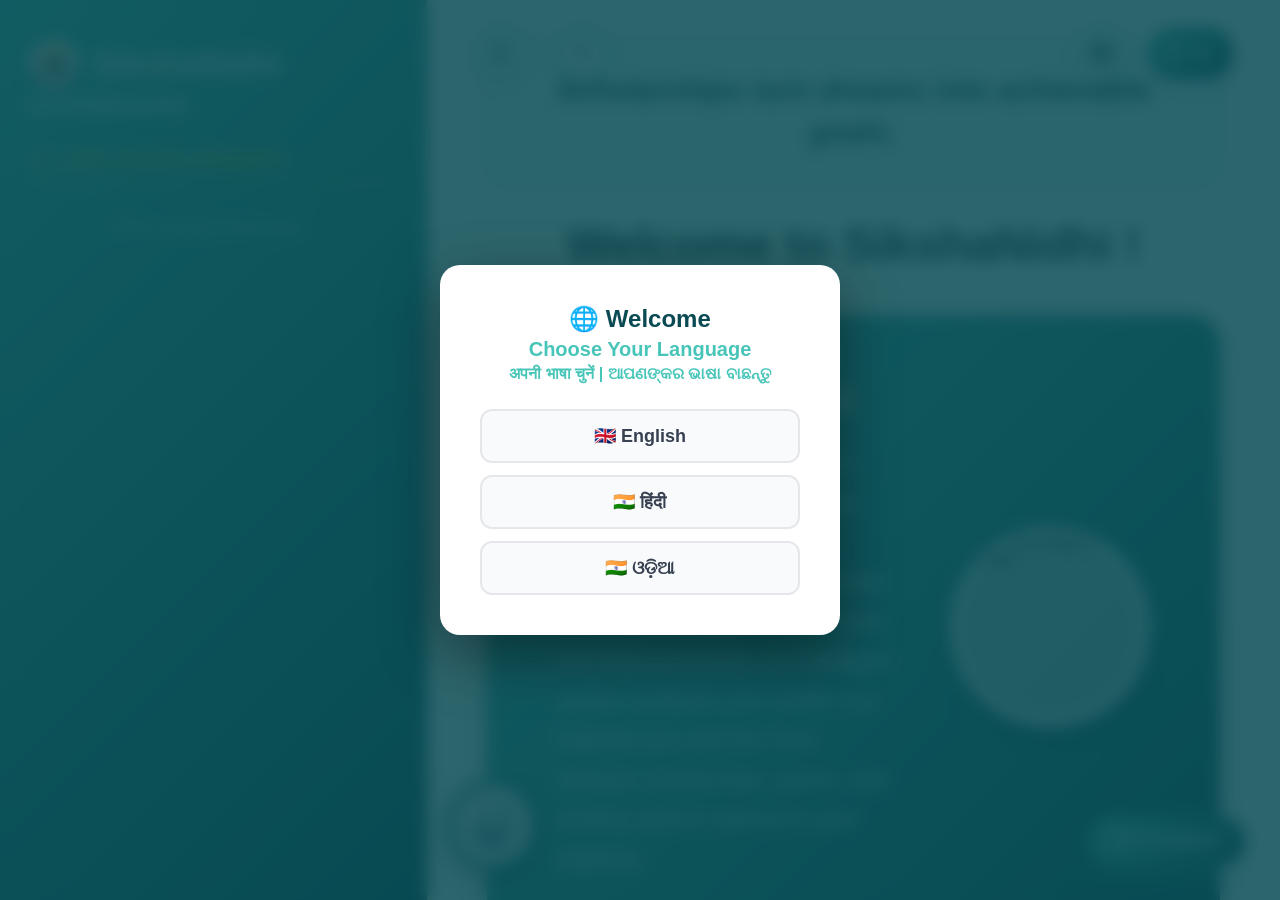
==== commit 5029709d: "Redesign responsive admin dashboard" ====
--- a/frontend/dashboard.html
+++ b/frontend/dashboard.html
@@ -183,7 +183,7 @@
             flex-direction: column;
             align-items: center;
             justify-content: flex-start;
-            padding: 50px 40px;
+            padding: 45px 60px 80px;
             position: relative;
             z-index: 1;
         }
@@ -193,66 +193,64 @@
             text-align: center;
             color: #374151;
             animation: fadeIn 0.8s ease;
+            margin-bottom: 5px;
         }
 
         .welcome-msg h2 {
-            font-size: 36px;
-            font-weight: 600;
+            font-size: 42px;
+            font-weight: 700;
             color: #1f2937;
-            margin-bottom: 5px;
+            margin-bottom: 6px;
+            letter-spacing: -0.5px;
         }
 
         .welcome-msg p {
-            font-size: 18px;
+            font-size: 20px;
             color: #6b7280;
         }
 
-        /* --- Quote Box (Increased Size and Font) --- */
+        /* --- Quote Box (Generous Laptop Width) --- */
         .quote-box {
             background: rgba(168, 240, 240, 0.25);
-            border: 1px solid rgba(72, 197, 185, 0.4);
-            border-radius: 12px;
-            padding: 20px 30px;
-            /* Increased padding */
-            margin-bottom: 25px;
+            border: 1.5px solid rgba(72, 197, 185, 0.45);
+            border-radius: 16px;
+            padding: 24px 40px;
+            margin-bottom: 30px;
             text-align: center;
             width: 100%;
-            max-width: 700px;
-            /* Increased width */
-            min-height: 90px;
-            /* Increased height */
+            max-width: 1050px;
+            min-height: 95px;
             display: flex;
             align-items: center;
             justify-content: center;
-            box-shadow: 0 0 15px rgba(72, 197, 185, 0.2);
+            box-shadow: 0 4px 20px rgba(72, 197, 185, 0.18);
             overflow: hidden;
         }
 
         .quote-box p {
             color: #094A53;
-            font-size: 24px;
-            /* Significantly increased font size */
+            font-size: 26px;
             font-style: italic;
             font-weight: 700;
             margin: 0;
             transition: opacity 0.5s ease;
         }
 
-        /* --- Theme Banner Styles --- */
+        /* --- Theme Banner Styles (Expanded Laptop Width & Typography) --- */
         .info-banner {
             display: flex;
             align-items: center;
             justify-content: space-between;
             background: linear-gradient(135deg, #48C5B9 0%, #094A53 100%);
-            border-radius: 20px;
-            padding: 45px 50px;
-            margin-top: 30px;
+            border-radius: 24px;
+            padding: 50px 60px;
+            margin-top: 25px;
             width: 100%;
-            max-width: 800px;
-            box-shadow: 0 0 25px rgba(9, 74, 83, 0.3);
+            max-width: 1050px;
+            box-shadow: 0 12px 35px rgba(9, 74, 83, 0.25);
             animation: fadeIn 1s ease 0.3s forwards;
             opacity: 0;
-            gap: 40px;
+            gap: 45px;
         }
 
         .info-content {
@@ -262,33 +260,33 @@
 
         .info-content h3 {
             color: #ffffff;
-            font-size: 32px;
+            font-size: 36px;
             font-weight: 800;
-            margin-bottom: 15px;
+            margin-bottom: 18px;
             letter-spacing: 0.5px;
             display: flex;
             align-items: center;
-            gap: 12px;
+            gap: 14px;
         }
 
         .info-content p {
             color: #E0F7FA;
-            font-size: 18px;
-            line-height: 1.7;
+            font-size: 19.5px;
+            line-height: 1.75;
             font-weight: 500;
         }
 
         .info-visual {
             flex-shrink: 0;
-            width: 140px;
-            height: 140px;
+            width: 170px;
+            height: 170px;
             background: rgba(255, 255, 255, 0.6);
-            border: 4px solid rgba(255, 255, 255, 0.9);
+            border: 5px solid rgba(255, 255, 255, 0.95);
             border-radius: 50%;
             display: flex;
             justify-content: center;
             align-items: center;
-            box-shadow: 0 8px 20px rgba(0, 0, 0, 0.15);
+            box-shadow: 0 10px 25px rgba(0, 0, 0, 0.2);
             overflow: hidden;
         }
 
@@ -298,13 +296,13 @@
             object-fit: cover;
         }
 
-        /* --- Action Buttons & Prompt --- */
+        /* --- Action Buttons & Prompt (Prominent Laptop Sizing) --- */
         .portal-prompt {
-            margin-top: 35px;
-            margin-bottom: -10px;
-            font-size: 18px;
-            font-weight: 600;
-            color: #4b5563;
+            margin-top: 40px;
+            margin-bottom: -5px;
+            font-size: 22px;
+            font-weight: 700;
+            color: #374151;
             animation: fadeIn 1s ease 0.4s forwards;
             opacity: 0;
         }
@@ -313,9 +311,9 @@
             display: flex;
             flex-direction: row;
             width: 100%;
-            max-width: 540px;
-            gap: 18px;
-            margin-top: 20px;
+            max-width: 760px;
+            gap: 26px;
+            margin-top: 25px;
             animation: fadeIn 1s ease 0.5s forwards;
             opacity: 0;
         }
@@ -335,8 +333,8 @@
             flex-direction: column;
             align-items: center;
             justify-content: center;
-            padding: 16px 14px;
-            border-radius: 12px;
+            padding: 24px 28px;
+            border-radius: 16px;
             border: none;
             cursor: pointer;
             transition: transform 0.15s ease, box-shadow 0.15s ease;
@@ -346,30 +344,26 @@
         }
 
         .action-btn svg {
-            width: 22px;
-            height: 22px;
-            margin-bottom: 8px;
+            width: 32px;
+            height: 32px;
+            margin-bottom: 10px;
             fill: none;
-            stroke-width: 2;
+            stroke-width: 2.2;
             stroke-linecap: round;
             stroke-linejoin: round;
         }
 
         .btn-cyan {
             background: linear-gradient(135deg, #48C5B9 0%, #2E9E94 100%);
-            /* Creates the 3D 'thickness' under the button */
             box-shadow: 0 8px 0 #18655E, 0 15px 20px rgba(0, 0, 0, 0.2);
             transform: translateY(-4px);
-            /* Base raised position */
         }
 
         .btn-cyan:hover {
             background: linear-gradient(135deg, #57D1C6 0%, #35B1A6 100%);
-            /* Slightly lighter on hover */
             box-shadow: 0 8px 0 #18655E, 0 15px 25px rgba(72, 197, 185, 0.4);
         }
 
-        /* The physical 'click' push-down effect */
         .btn-cyan:active {
             transform: translateY(4px);
             box-shadow: 0 0px 0 #18655E, 0 5px 10px rgba(0, 0, 0, 0.2);
@@ -380,9 +374,287 @@
         }
 
         .btn-cyan span {
-            font-size: 15px;
-            font-weight: 600;
+            font-size: 20px;
+            font-weight: 700;
             color: #ffffff;
+            letter-spacing: 0.5px;
+        }
+
+        /* ─── LAPTOP / DESKTOP BIG & PROMINENT INTERFACE (min-width: 951px) ─── */
+        @media (min-width: 951px) {
+            .main-content {
+                padding: 40px 60px 80px !important;
+            }
+
+            /* Main Quote Box */
+            .quote-box {
+                max-width: 1200px !important;
+                padding: 28px 50px !important;
+                min-height: 110px !important;
+                border-radius: 20px !important;
+                margin-bottom: 35px !important;
+            }
+            .quote-box p {
+                font-size: 30px !important;
+                line-height: 1.4 !important;
+            }
+
+            /* Welcome Header */
+            .welcome-msg h2 {
+                font-size: 48px !important;
+                margin-bottom: 8px !important;
+            }
+            .welcome-msg p {
+                font-size: 22px !important;
+            }
+
+            /* Info Theme Banner */
+            .info-banner {
+                max-width: 1200px !important;
+                padding: 60px 70px !important;
+                gap: 50px !important;
+                border-radius: 28px !important;
+                margin-top: 30px !important;
+            }
+            .info-content h3 {
+                font-size: 42px !important;
+                margin-bottom: 20px !important;
+                gap: 16px !important;
+            }
+            .info-content h3 svg {
+                width: 36px !important;
+                height: 36px !important;
+            }
+            .info-content p {
+                font-size: 22px !important;
+                line-height: 1.8 !important;
+            }
+            .info-visual {
+                width: 200px !important;
+                height: 200px !important;
+                border-width: 6px !important;
+            }
+
+            /* Portal Prompt */
+            .portal-prompt {
+                font-size: 24px !important;
+                margin-top: 45px !important;
+            }
+
+            /* Action Buttons (UniScholar & UniCapital) */
+            .action-buttons {
+                max-width: 900px !important;
+                gap: 32px !important;
+                margin-top: 30px !important;
+            }
+            .action-btn {
+                padding: 30px 36px !important;
+                border-radius: 20px !important;
+            }
+            .action-btn svg {
+                width: 40px !important;
+                height: 40px !important;
+                margin-bottom: 12px !important;
+            }
+            .btn-cyan span {
+                font-size: 24px !important;
+                letter-spacing: 0.6px !important;
+            }
+
+            /* Sidebar scholarship text & elements */
+            .app-name {
+                font-size: 32px !important;
+            }
+            .brand-title {
+                font-size: 22px !important;
+            }
+            .sidebar-section-title {
+                font-size: 20px !important;
+            }
+            .scholarship-item h4 {
+                font-size: 18px !important;
+            }
+            .scholarship-item p {
+                font-size: 14.5px !important;
+            }
+
+            /* Notification & Help buttons scaling (Laptop) */
+            .notification-area {
+                top: 25px !important;
+                left: 45px !important;
+                gap: 16px !important;
+            }
+            .notification-container, .about-btn {
+                width: 56px !important;
+                height: 56px !important;
+                border-width: 2px !important;
+            }
+            .notification-icon {
+                width: 28px !important;
+                height: 28px !important;
+            }
+            .about-btn span {
+                font-size: 26px !important;
+            }
+
+            /* Language Globe & Profile controls scaling (Laptop) */
+            .top-right-header-controls {
+                top: 25px !important;
+                right: 45px !important;
+                gap: 16px !important;
+            }
+            .top-right-header-controls button[onclick="showLanguagePopup()"] {
+                width: 56px !important;
+                height: 56px !important;
+                border-width: 2px !important;
+            }
+            .top-right-header-controls button[onclick="showLanguagePopup()"] svg {
+                width: 28px !important;
+                height: 28px !important;
+            }
+            #user-avatar-btn {
+                height: 56px !important;
+                padding: 0 22px 0 16px !important;
+                border-radius: 36px !important;
+            }
+            #user-avatar-btn svg {
+                width: 24px !important;
+                height: 24px !important;
+            }
+            #user-avatar-letter {
+                font-size: 20px !important;
+            }
+
+            /* Floating PixaBot Bubble Scaling (Laptop) */
+            #pixabot-bubble {
+                width: 90px !important;
+                height: 90px !important;
+                border-width: 4px !important;
+                box-shadow: 0 8px 30px rgba(0, 0, 0, 0.35) !important;
+            }
+
+            /* Feedback floating trigger button scaling (Laptop) */
+            #fb-trigger {
+                padding: 14px 24px !important;
+                font-size: 1.05rem !important;
+                bottom: 35px !important;
+                right: 35px !important;
+            }
+            #fb-trigger svg {
+                width: 20px !important;
+                height: 20px !important;
+            }
+
+            /* Notification Dropdown Scaling (Laptop / Picture 3) */
+            .notification-dropdown {
+                width: 420px !important;
+                padding: 24px !important;
+                border-radius: 20px !important;
+            }
+            .notification-header {
+                font-size: 19px !important;
+                margin-bottom: 18px !important;
+                font-weight: 700 !important;
+            }
+            .notification-item {
+                padding: 16px !important;
+                border-radius: 14px !important;
+            }
+            .notification-item h5 {
+                font-size: 16.5px !important;
+                font-weight: 700 !important;
+                margin-bottom: 6px !important;
+            }
+            .notification-item p {
+                font-size: 14.5px !important;
+                font-weight: 600 !important;
+            }
+            .notification-item a {
+                font-size: 14.5px !important;
+                font-weight: 700 !important;
+            }
+
+            /* Help Modal Scaling (Laptop / Picture 4) */
+            #help-modal {
+                width: 600px !important;
+                max-width: 90vw !important;
+                border-radius: 24px !important;
+            }
+            .help-header {
+                padding: 20px 24px !important;
+            }
+            .help-header-text h2 {
+                font-size: 22px !important;
+                font-weight: 800 !important;
+            }
+            .help-header-text p {
+                font-size: 14px !important;
+            }
+            .help-tabs {
+                padding: 0 20px !important;
+            }
+            .help-tab {
+                padding: 14px 18px !important;
+                font-size: 15px !important;
+                font-weight: 600 !important;
+            }
+            .help-sec-body {
+                padding: 24px !important;
+            }
+            .help-sec-body h4 {
+                font-size: 18px !important;
+                font-weight: 800 !important;
+            }
+            .help-sec-body p, .help-sec-body li {
+                font-size: 15.5px !important;
+                line-height: 1.65 !important;
+            }
+            .help-tip-box {
+                font-size: 15px !important;
+                padding: 16px 20px !important;
+                border-radius: 14px !important;
+            }
+
+            /* Feedback Modal Scaling (Laptop / Picture 5) */
+            #fb-modal {
+                width: 540px !important;
+                padding: 40px 45px !important;
+                border-radius: 26px !important;
+            }
+            #fb-modal h3 {
+                font-size: 1.75rem !important;
+            }
+            #fb-modal .fb-sub {
+                font-size: 1.05rem !important;
+                margin-bottom: 24px !important;
+            }
+            .fb-label {
+                font-size: 0.85rem !important;
+                letter-spacing: 1px !important;
+                margin-bottom: 12px !important;
+            }
+            .fb-star {
+                font-size: 2.6rem !important;
+            }
+            #fb-category {
+                font-size: 1.1rem !important;
+                padding: 16px 20px !important;
+                border-radius: 14px !important;
+                margin-bottom: 22px !important;
+            }
+            #fb-message {
+                font-size: 1.1rem !important;
+                padding: 16px 20px !important;
+                border-radius: 14px !important;
+                min-height: 130px !important;
+            }
+            #fb-submit {
+                padding: 18px !important;
+                font-size: 1.15rem !important;
+                font-weight: 700 !important;
+                border-radius: 16px !important;
+                margin-top: 24px !important;
+            }
         }
 
         /* --- CLICK SHINE & GLOW EFFECTS --- */
@@ -1745,8 +2017,8 @@
                         iframe.style.bottom = '85px';
                         iframe.style.borderRadius = '18px';
                     } else {
-                        const width = 330;
-                        const height = Math.min(460, window.innerHeight - 100);
+                        const width = 580;
+                        const height = Math.min(720, window.innerHeight - 50);
                         let leftPos = botRect.left;
                         if (leftPos + width > window.innerWidth) leftPos = window.innerWidth - width - 20;
                         if (leftPos < 10) leftPos = 10;
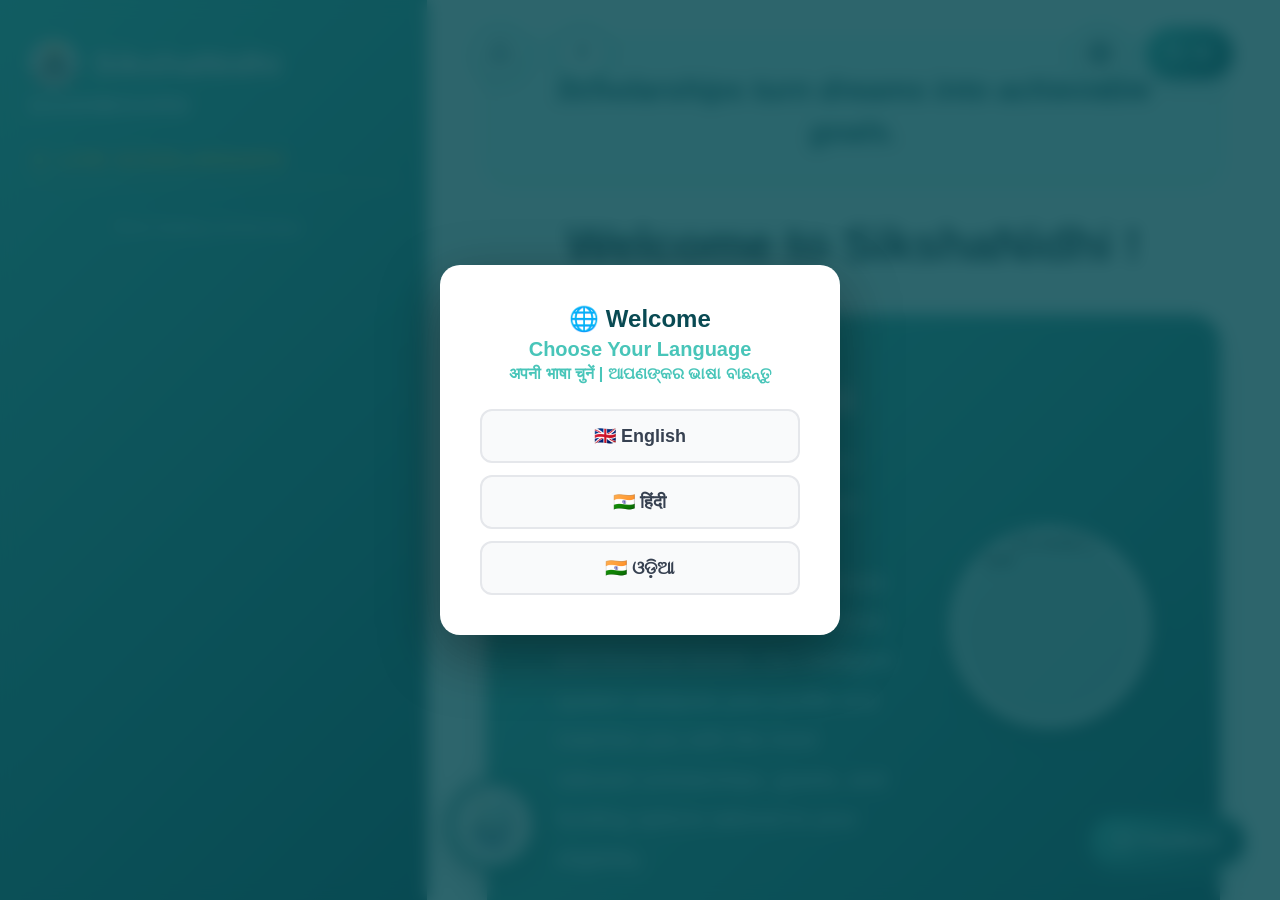
==== commit 2ad087f8: "Update SikshaNidhi website" ====
--- a/frontend/dashboard.html
+++ b/frontend/dashboard.html
@@ -321,8 +321,8 @@
         @media (max-width: 640px) {
             .action-buttons {
                 flex-direction: column;
-                max-width: 320px;
-                gap: 12px;
+                max-width: 100%;
+                gap: 10px;
             }
         }
 
@@ -927,6 +927,7 @@
                 max-width: 100% !important;
                 padding: 16px 18px !important;
                 min-height: auto !important;
+                margin-bottom: 20px !important;
             }
 
             .quote-box p {
@@ -939,6 +940,7 @@
 
             .welcome-msg p {
                 font-size: 14px !important;
+                display: block !important;
             }
 
             .info-banner {
@@ -950,18 +952,21 @@
                 max-width: 100% !important;
             }
 
+            .info-visual {
+                display: flex !important;
+                width: 100px !important;
+                height: 100px !important;
+            }
+
             .info-content h3 {
                 justify-content: center !important;
                 font-size: 22px !important;
+                margin-bottom: 12px !important;
             }
 
             .info-content p {
                 font-size: 15px !important;
-            }
-
-            .info-visual {
-                width: 100px !important;
-                height: 100px !important;
+                line-height: 1.6 !important;
             }
 
             .portal-prompt {
@@ -974,12 +979,29 @@
                 flex-direction: column !important;
                 width: 100% !important;
                 max-width: 100% !important;
-                gap: 16px !important;
+                gap: 10px !important;
+                margin-top: 12px !important;
             }
 
             .action-btn {
                 width: 100% !important;
-                padding: 20px 15px !important;
+                padding: 11px 14px !important;
+                border-radius: 12px !important;
+            }
+
+            .btn-cyan {
+                box-shadow: 0 4px 0 #18655E, 0 6px 12px rgba(0, 0, 0, 0.15) !important;
+                transform: translateY(-2px) !important;
+            }
+
+            .action-btn svg {
+                width: 22px !important;
+                height: 22px !important;
+                margin-bottom: 4px !important;
+            }
+
+            .btn-cyan span {
+                font-size: 15px !important;
             }
 
             #pixabot-container {
@@ -991,6 +1013,41 @@
                 width: 58px !important;
                 height: 58px !important;
             }
+
+            /* Floating Feedback Trigger on Mobile */
+            #fb-trigger {
+                bottom: 16px !important;
+                right: 16px !important;
+                padding: 10px 16px !important;
+                font-size: 0.8rem !important;
+                border-radius: 30px !important;
+            }
+
+            /* Feedback Modal Mobile Fixes */
+            #fb-modal {
+                width: 95vw !important;
+                padding: 24px 20px !important;
+                border-radius: 18px !important;
+                max-height: 90vh !important;
+                overflow-y: auto !important;
+            }
+
+            /* Prevent iOS Safari auto-zoom on select/textarea focus */
+            #fb-category,
+            #fb-message {
+                font-size: 16px !important;
+            }
+
+            /* Docs modal mobile */
+            #docsModal .modal-content {
+                width: 95vw !important;
+                max-width: 95vw !important;
+                padding: 24px 18px !important;
+                border-radius: 16px !important;
+                max-height: 85vh !important;
+                overflow-y: auto !important;
+            }
+
         }
 
         /* Mobile Phone Screen Specifics (< 600px) */
@@ -1017,7 +1074,7 @@
             }
 
             .main-content {
-                padding: 20px 12px !important;
+                padding: 20px 12px 80px !important;
             }
 
             .quote-box p {
@@ -1031,6 +1088,24 @@
             .info-content h3 {
                 font-size: 20px !important;
             }
+
+            .dashboard-grid {
+                grid-template-columns: 1fr !important;
+            }
+
+            .scholarship-card {
+                padding: 16px;
+            }
+
+            #help-modal {
+                width: 95vw;
+                max-height: 90vh;
+            }
+
+            .help-header {
+                padding: 18px 16px;
+            }
+
 
             .dashboard-grid {
                 grid-template-columns: 1fr !important;
@@ -1546,30 +1621,38 @@
 
         <!-- User Profile Header Container -->
         <div id="user-profile-header" style="position: relative;">
-            <!-- Avatar Button: Professional Person Icon + Initial Letter -->
+            <!-- Avatar Button: Photo Avatar or Initial Letter -->
             <div id="user-avatar-btn" onclick="toggleProfileCard()"
-                style="height: 42px; padding: 0 14px 0 10px; background: linear-gradient(135deg, #48C5B9, #094A53); border-radius: 30px; display: flex; justify-content: center; align-items: center; gap: 7px; color: white; cursor: pointer; box-shadow: 0 4px 12px rgba(9,74,83,0.25); border: 2px solid rgba(255,255,255,0.95); transition: transform 0.2s, box-shadow 0.2s; user-select: none;" title="View profile">
-                <svg width="18" height="18" viewBox="0 0 24 24" fill="none" stroke="currentColor" stroke-width="2.2" stroke-linecap="round" stroke-linejoin="round" style="flex-shrink:0;">
-                    <path d="M20 21v-2a4 4 0 0 0-4-4H8a4 4 0 0 0-4 4v2"></path>
-                    <circle cx="12" cy="7" r="4"></circle>
-                </svg>
+                style="height: 42px; padding: 0 14px 0 10px; background: linear-gradient(135deg, #48C5B9, #094A53); border-radius: 30px; display: flex; justify-content: center; align-items: center; gap: 7px; color: white; cursor: pointer; box-shadow: 0 4px 12px rgba(9,74,83,0.25); border: 2px solid rgba(255,255,255,0.95); transition: transform 0.2s, box-shadow 0.2s; user-select: none; overflow: hidden;" title="View profile">
+                <div id="user-avatar-img-wrap" style="width: 26px; height: 26px; border-radius: 50%; display: flex; align-items: center; justify-content: center; overflow: hidden; flex-shrink: 0;">
+                    <svg id="user-avatar-icon" width="18" height="18" viewBox="0 0 24 24" fill="none" stroke="currentColor" stroke-width="2.2" stroke-linecap="round" stroke-linejoin="round">
+                        <path d="M20 21v-2a4 4 0 0 0-4-4H8a4 4 0 0 0-4 4v2"></path>
+                        <circle cx="12" cy="7" r="4"></circle>
+                    </svg>
+                    <img id="user-avatar-img" src="" alt="Profile" style="display:none; width:100%; height:100%; object-fit:cover;">
+                </div>
                 <span id="user-avatar-letter" style="font-size: 16px; font-weight: 700;">U</span>
             </div>
 
             <!-- Profile card dropdown -->
             <div id="user-profile-card"
-                style="display: none; position: absolute; top: calc(100% + 10px); right: 0; background: white; border-radius: 16px; box-shadow: 0 10px 35px rgba(9,74,83,0.22); border: 1px solid rgba(72,197,185,0.3); padding: 16px 18px; min-width: 210px; animation: profileCardIn 0.2s ease;">
-                <div style="display: flex; align-items: center; gap: 12px; margin-bottom: 10px;">
-                    <div style="width: 42px; height: 42px; background: linear-gradient(135deg,#48C5B9,#094A53); border-radius: 50%; display: flex; align-items: center; justify-content: center; color: white; font-size: 17px; font-weight: 700; flex-shrink: 0;">
+                style="display: none; position: absolute; top: calc(100% + 10px); right: 0; background: white; border-radius: 16px; box-shadow: 0 10px 35px rgba(9,74,83,0.22); border: 1px solid rgba(72,197,185,0.3); padding: 16px 18px; min-width: 220px; animation: profileCardIn 0.2s ease;">
+                <div style="display: flex; align-items: center; gap: 12px; margin-bottom: 12px;">
+                    <div id="user-card-avatar-wrap" style="width: 44px; height: 44px; background: linear-gradient(135deg,#48C5B9,#094A53); border-radius: 50%; display: flex; align-items: center; justify-content: center; color: white; font-size: 17px; font-weight: 700; flex-shrink: 0; overflow: hidden;">
                         <span id="user-card-letter">U</span>
+                        <img id="user-card-img" src="" alt="Profile" style="display:none; width:100%; height:100%; object-fit:cover;">
                     </div>
                     <div style="min-width: 0;">
                         <div id="user-card-name" style="font-weight: 700; color: #094A53; font-size: 14px; white-space: nowrap; overflow: hidden; text-overflow: ellipsis;">User</div>
                         <div id="user-card-email" style="font-size: 11.5px; color: #6b7280; white-space: nowrap; overflow: hidden; text-overflow: ellipsis; margin-top: 1px;">—</div>
                     </div>
                 </div>
-                <div style="border-top: 1px solid #f1f5f9; padding-top: 8px;">
+                <div style="border-top: 1px solid #f1f5f9; padding-top: 10px; display: flex; flex-direction: column; gap: 6px;">
                     <button onclick="toggleProfileCard()" style="width: 100%; padding: 7px; border: none; background: rgba(72,197,185,0.1); color: #094A53; border-radius: 8px; font-size: 12px; font-weight: 600; cursor: pointer; transition: background 0.2s;">Close</button>
+                    <button onclick="signOutUser()" style="width: 100%; padding: 7px; border: none; background: #fef2f2; color: #ef4444; border-radius: 8px; font-size: 12px; font-weight: 600; cursor: pointer; transition: background 0.2s; display: flex; align-items: center; justify-content: center; gap: 5px;" data-i18n="btn_sign_out">
+                        <svg width="14" height="14" viewBox="0 0 24 24" fill="none" stroke="currentColor" stroke-width="2" stroke-linecap="round" stroke-linejoin="round"><path d="M9 21H5a2 2 0 0 1-2-2V5a2 2 0 0 1 2-2h4"></path><polyline points="16 17 21 12 16 7"></polyline><line x1="21" y1="12" x2="9" y2="12"></line></svg>
+                        <span data-i18n="btn_sign_out">Sign Out</span>
+                    </button>
                 </div>
             </div>
         </div>
@@ -1899,9 +1982,10 @@
 
         // --- User Profile Logic ---
         (function() {
-            const savedName  = localStorage.getItem('savedName')  || 'Guest';
-            const savedEmail = localStorage.getItem('savedEmail') || '';
-            const firstLetter = savedName.trim().charAt(0).toUpperCase() || 'U';
+            const savedName    = localStorage.getItem('savedName')    || 'Guest';
+            const savedEmail   = localStorage.getItem('savedEmail')   || '';
+            const savedPicture = localStorage.getItem('savedPicture') || '';
+            const firstLetter  = savedName.trim().charAt(0).toUpperCase() || 'U';
 
             // Avatar letter
             const avatarLetter = document.getElementById('user-avatar-letter');
@@ -1915,6 +1999,18 @@
             if (cardName)   cardName.textContent   = savedName;
             if (cardEmail)  cardEmail.textContent  = savedEmail || '—';
 
+            // Handle Profile Image Avatar if available from Google Login
+            if (savedPicture) {
+                const avatarIcon = document.getElementById('user-avatar-icon');
+                const avatarImg  = document.getElementById('user-avatar-img');
+                if (avatarIcon) avatarIcon.style.display = 'none';
+                if (avatarImg)  { avatarImg.src = savedPicture; avatarImg.style.display = 'block'; }
+
+                const cardImg    = document.getElementById('user-card-img');
+                if (cardLetter) cardLetter.style.display = 'none';
+                if (cardImg)    { cardImg.src = savedPicture; cardImg.style.display = 'block'; }
+            }
+
             // Keep display-user-name in sync for feedback submission
             const legacySpan = document.getElementById('display-user-name');
             if (legacySpan) legacySpan.textContent = savedName;
@@ -1925,6 +2021,14 @@
             _profileCardOpen = !_profileCardOpen;
             const card = document.getElementById('user-profile-card');
             if (card) card.style.display = _profileCardOpen ? 'block' : 'none';
+        }
+
+        function signOutUser() {
+            localStorage.removeItem('savedName');
+            localStorage.removeItem('savedEmail');
+            localStorage.removeItem('savedPicture');
+            localStorage.removeItem('authMethod');
+            window.location.href = 'index.html';
         }
 
         // Close profile card on outside click
@@ -1996,7 +2100,7 @@
                 if (!iframe) {
                     iframe = document.createElement('iframe');
                     iframe.id = 'pixabot-iframe';
-                    iframe.src = 'PixaBot.html';
+                    iframe.src = 'PixaBot.html?v=' + Date.now();
                     iframe.style.position = 'fixed';
                     iframe.style.border = 'none';
                     iframe.style.zIndex = '10000';
@@ -2008,6 +2112,7 @@
                 }
 
                 if (iframe.style.display === 'none') {
+                    iframe.src = 'PixaBot.html?v=' + Date.now();
                     if (isMobile) {
                         iframe.style.width = 'calc(100vw - 24px)';
                         iframe.style.height = 'min(440px, 70vh)';
